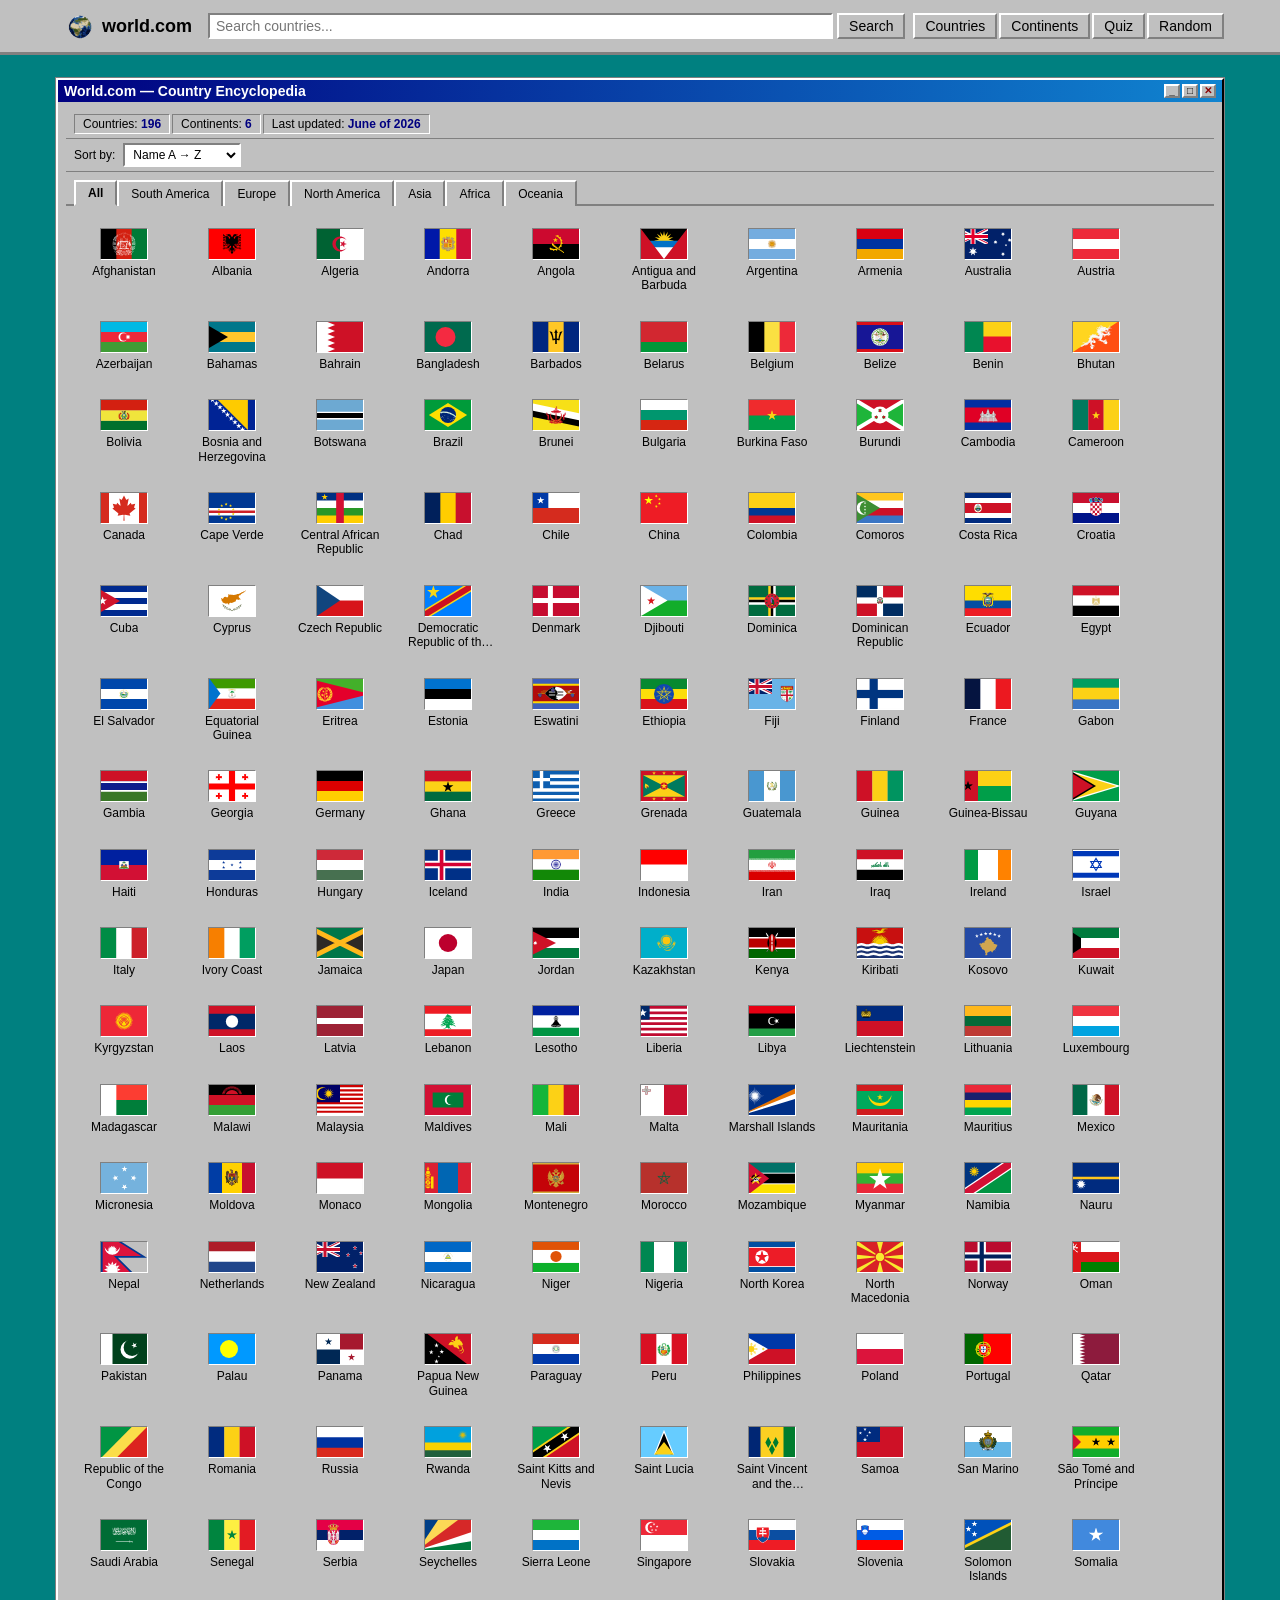
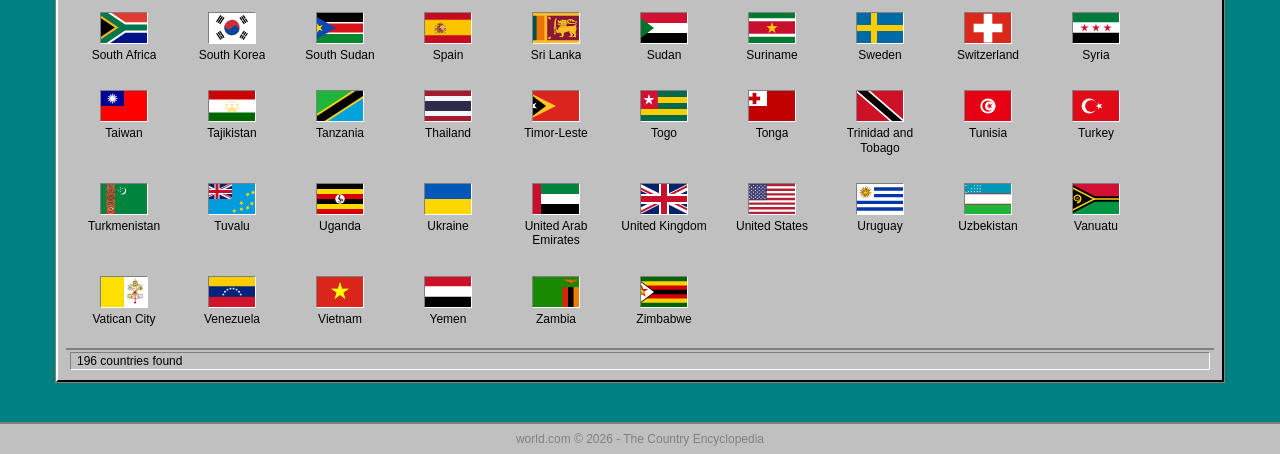
==== index.html @ 8a933eea "First commit" ====
<!DOCTYPE html>
<html lang="en">
<head>
    <meta charset ="UTF-8">
    <meta name="viewport" content="width=device-width, inital-scale=1.0">
    <title>World.com</title>
    <link rel="stylesheet" href="style.css">
</head>
<body>
    <nav class="navbar">
        <div class="navbar-inner">

            <!-- LOGO -->
            <a href="index.html" class="navbar-logo">
                <img src="images/logo.png" alt="world.com logo">
                world.com
            </a>

            <!-- BARRA DE PESQUISA -->
            <div class="navbar-search">
                <input type="text" id="searchInput" placeholder="Search countries...">
                <button onclick="search()">Search</button>
            </div>

            <!-- LINKS -->
            <nav class="navbar-links" id="navLinks">
                <a href="pages/countries.html">Countries</a>
                <a href="pages/continents.html">Continents</a>
                <a href="pages/quiz.html">Quiz</a>
                <a href="#" onclick="randomCountry()">Random</a>
            </nav> 

            <!-- HAMBURGER (só aparece em mobile) -->
            <button class="navbar-hamburger" id="hamburger">
                <span></span>
                <span></span>
                <span></span>
            </button>
        </div>
    </nav>

    <main class="container">
        <div class="window">

            <!-- BARRA DE TÍTULO -->
            <div class="window-titlebar">
                <div class="window-title">
                    <span>World.com — Country Encyclopedia</span>
                </div>
                <div class ="window-buttons">
                    <button class="window-btn">_</button>
                    <button class="window-btn">□</button>
                    <button class="window-btn">✕</button>
                </div>
            </div>

            <!-- CONTEÚDO DA JANELA -->
            <div class="window-content">

                <!-- STATS BAR -->
                <div class="stats-bar">
                    <span>Countries: <strong id="totalCountries">0</strong></span>
                    <span>Continents: <strong id="totalContinents">0</strong></span>
                    <span>Last updated: <strong>June of 2026</strong></span>
                </div>
                
                <!-- BARRA DE ORDENAÇÃO -->
                <div class="sort-bar">
                    <span>Sort by:</span>
                    <select id="sortSelect" onchange="changeSort()">
                        <option value="name-asc">Name A → Z</option>
                        <option value="name-desc">Name Z → A</option>
                        <option value="population-desc">Most populated</option>
                        <option value="population-asc">Least populated</option>
                        <option value="area-desc">Largest area</option>
                        <option value="area-asc">Smallest area</option>
                        <option value="idh-desc">Highest HDI</option>
                        <option value="idh-asc">Lowest HDI</option>
                    </select>
                </div>

                <!-- TABS -->
                <div class="tabs" id="tabs"></div> 

                <!-- GRELHA -->
                <div class="countries-grid" id="countriesGrid"></div>
                
                <!-- STATUS BAR -->
                <div class="statusbar">
                    <span class="statusbar-item" id="statusText">Loading...</span>                </div>
                </div>

            </div>
        </div>
    </main>
    <footer>
        <p>world.com &copy; 2026 - The Country Encyclopedia</p>
    </footer>
    <script src="script.js"></script>
    <script src="js/app.js"></script>
</body>
</html>
---- style.css ----
/* ------------------------------------------------------------
   VARIÁVEIS GLOBAIS
   Definimos aqui todas as cores e valores que se repetem
   no site. Mudar uma variável atualiza tudo automaticamente.
   ------------------------------------------------------------ */

:root {
    /* Cores principais do Windows 95 */
    --bg:           #c0c0c0;  /* cinzento base — fundo de tudo */
    --bg-dark:      #808080;  /* cinzento escuro — sombras */
    --bg-white:     #ffffff;  /* branco — fundos de inputs e listas */
    --bg-desktop:   #008080;  /* verde azulado — cor do "desktop" Win95 */

    /* Cores de texto */
    --text:         #000000;  /* preto — texto principal */
    --text-white:   #ffffff;  /* branco — texto em fundos escuros */
    --text-muted:   #808080;  /* cinzento — texto secundário */

    /* Barra de título (azul Win95) */
    --titlebar:     #000080;  /* azul escuro — barra de título das janelas */
    --titlebar-end: #1084d0;  /* azul claro — gradiente da barra de título */

    /* Bordas — o truque principal do efeito Win95
       raised = elemento parece saltar para fora
       inset  = elemento parece estar afundado */
    --border-light:  #ffffff;  /* branco — bordas de cima e esquerda (raised) */
    --border-dark:   #808080;  /* cinzento — bordas de baixo e direita (raised) */
    --border-darker: #000000;  /* preto — bordas externas mais marcadas */

    /* Tipografia — Arial é o mais próximo do MS Sans Serif original */
    --font: Arial, 'MS Sans Serif', sans-serif;

    /* Tamanhos de fonte */
    --text-sm:   12px;
    --text-base: 14px;  /* Win95 usava fontes pequenas */
    --text-md:   16px;
    --text-lg:   18px;
    --text-xl:   24px;
}


/* ------------------------------------------------------------
   RESET
   Os browsers adicionam margens e paddings por padrão.
   Aqui zeramos tudo para ter controlo total.
   ------------------------------------------------------------ */

*, *::before, *::after {
    /* box-sizing: border-box faz com que padding e border
       sejam incluídos na largura/altura do elemento.
       Sem isto os cálculos de layout ficam confusos */
    box-sizing: border-box;
    margin: 0;
    padding: 0;
}

/* Remove o sublinhado e cor padrão dos links */
a {
    text-decoration: none;
    color: inherit;
}

/* Remove os bullets das listas */
ul, ol {
    list-style: none;
}

/* Imagens nunca ultrapassam o container pai */
img {
    max-width: 100%;
    display: block;
}

/* Botões herdam a fonte do site (por padrão não herdam) */
button {
    font-family: var(--font);
    cursor: pointer;
}

/* Inputs herdam a fonte do site */
input {
    font-family: var(--font);
}

/* ------------------------------------------------------------
   BASE GLOBAL
   Estilos aplicados ao corpo inteiro da página
   ------------------------------------------------------------ */

html {
    /* scroll-behavior smooth faz o scroll animado
       quando se clica em âncoras (#secção) */
    scroll-behavior: smooth;
}

body {
    font-family: var(--font);
    font-size: var(--text-base);
    color: var(--text);

    /* O fundo do body é o verde do desktop Win95.
       As "janelas" (containers) é que são cinzentas */
    background-color: var(--bg-desktop);

    min-height: 100vh;
    display: flex;
    flex-direction: column;
}

main {
    flex: 1;
}


/* ------------------------------------------------------------
   CONTAINER
   Limita a largura máxima do conteúdo e centra na página.
   Usado em todas as secções para manter alinhamento.
   ------------------------------------------------------------ */

.container {
    width: 100%;
    max-width: 1200px;

    /* auto nas laterais centra o elemento horizontalmente */
    margin: 0 auto;
    padding: 0 16px;
}


/* ------------------------------------------------------------
   EFEITOS WIN95
   Classes reutilizáveis para o efeito de relevo.
   Aplicar .raised a qualquer elemento dá-lhe o aspeto
   de botão/painel Win95.
   ------------------------------------------------------------ */

/* Efeito raised — elemento parece saltar para fora da página
   Branco em cima e esquerda, cinzento em baixo e direita */
.raised {
    border-top:    2px solid var(--border-light);
    border-left:   2px solid var(--border-light);
    border-bottom: 2px solid var(--border-dark);
    border-right:  2px solid var(--border-dark);
}

/* Efeito inset — elemento parece estar afundado na página
   Invertemos as cores em relação ao raised */
.inset {
    border-top:    2px solid var(--border-dark);
    border-left:   2px solid var(--border-dark);
    border-bottom: 2px solid var(--border-light);
    border-right:  2px solid var(--border-light);
}

/* Versão mais marcada do raised — borda dupla
   O Win95 usava isto em janelas e painéis principais */
.raised-outer {
    border-top:    2px solid var(--border-light);
    border-left:   2px solid var(--border-light);
    border-bottom: 2px solid var(--border-darker);
    border-right:  2px solid var(--border-darker);
    outline: 1px solid var(--border-dark);
}


/* ------------------------------------------------------------
   NAVBAR
   A barra de navegação no topo da página.
   Fica fixa (sticky) para acompanhar o scroll.
   ------------------------------------------------------------ */

.navbar {
    background-color: var(--bg);
    padding: 4px 0;

    /* sticky faz a navbar acompanhar o scroll sem sair do fluxo */
    position: sticky;
    top: 0;

    /* z-index alto garante que fica por cima de tudo */
    z-index: 100;

    /* Borda inferior estilo Win95 */
    border-bottom: 2px solid var(--border-dark);
    outline: 1px solid var(--border-dark);
}

.navbar-inner {
    /* flexbox para alinhar logo, pesquisa e links na mesma linha */
    display: flex;
    align-items: center;
    gap: 8px;
    padding: 4px 16px;
    max-width: 1200px;
    margin: 0 auto;
}

/* Logo do site */
.navbar-logo {
    font-size: var(--text-lg);
    font-weight: bold;
    color: var(--text);
    white-space: nowrap;
    display: flex;
    align-items: center;
    gap: 6px;

    /* padding e bordas dão aspeto de botão Win95 */
    padding: 2px 8px;
}

.navbar-logo:hover {
    /* raised ao hover simula o botão a ser pressionado */
    border-top:    2px solid var(--border-light);
    border-left:   2px solid var(--border-light);
    border-bottom: 2px solid var(--border-dark);
    border-right:  2px solid var(--border-dark);
    /* compensamos o padding para não deslocar o layout */
    margin: -2px;
}

.navbar-logo img {
    width: 32px;
    height: 32px;
    object-fit: contain;
}

/* Barra de pesquisa na navbar */
.navbar-search {
    /* flex: 1 faz a barra ocupar todo o espaço disponível */
    flex: 1;
    display: flex;
    align-items: center;
    gap: 4px;
}

.navbar-search input {
    width: 100%;
    padding: 3px 6px;
    font-size: var(--text-base);
    background: var(--bg-white);
    color: var(--text);
    border: none;
    outline: none;

    /* inset nos inputs — parecem estar afundados */
    border-top:    2px solid var(--border-dark);
    border-left:   2px solid var(--border-dark);
    border-bottom: 2px solid var(--border-light);
    border-right:  2px solid var(--border-light);
}

.navbar-search button {
    padding: 3px 10px;
    background: var(--bg);
    color: var(--text);
    border: none;
    font-size: var(--text-base);

    /* raised nos botões */
    border-top:    2px solid var(--border-light);
    border-left:   2px solid var(--border-light);
    border-bottom: 2px solid var(--border-dark);
    border-right:  2px solid var(--border-dark);
}

.navbar-search button:active {
    /* quando se clica inverte o efeito — simula pressionar */
    border-top:    2px solid var(--border-dark);
    border-left:   2px solid var(--border-dark);
    border-bottom: 2px solid var(--border-light);
    border-right:  2px solid var(--border-light);
}

/* Links de navegação */
.navbar-links {
    display: flex;
    align-items: center;
    gap: 2px;
    white-space: nowrap;
}

.navbar-links a {
    padding: 3px 10px;
    font-size: var(--text-base);
    color: var(--text);
    background: var(--bg);

    /* raised nos links de navegação */
    border-top:    2px solid var(--border-light);
    border-left:   2px solid var(--border-light);
    border-bottom: 2px solid var(--border-dark);
    border-right:  2px solid var(--border-dark);
}

.navbar-links a:hover {
    background-color: var(--titlebar);
    color: var(--text-white);
}

.navbar-links a.active {
    background: var(--titlebar);
    color: var(--text-white);
    border-top:    2px solid var(--border-dark);
    border-left:   2px solid var(--border-dark);
    border-bottom: 2px solid var(--border-light);
    border-right:  2px solid var(--border-light);
}

/* Hamburguer — só aparece em mobile */
.navbar-hamburger {
    display: none;
    flex-direction: column;
    gap: 4px;
    padding: 4px;
    background: var(--bg);
    border: none;

    border-top:    2px solid var(--border-light);
    border-left:   2px solid var(--border-light);
    border-bottom: 2px solid var(--border-dark);
    border-right:  2px solid var(--border-dark);
}

.navbar-hamburger span {
    display: block;
    width: 20px;
    height: 2px;
    background: var(--text);
}


/* ------------------------------------------------------------
   JANELA WIN95
   O elemento principal do site — simula uma janela do Win95.
   Tem barra de título azul, área de conteúdo cinzenta.
   ------------------------------------------------------------ */

.window {
    background: var(--bg);
    margin: 24px auto;
    max-width: 1200px;

    /* raised-outer para a janela principal */
    border-top:    2px solid var(--border-light);
    border-left:   2px solid var(--border-light);
    border-bottom: 2px solid var(--border-darker);
    border-right:  2px solid var(--border-darker);
    outline: 1px solid var(--border-dark);
}

/* Barra de título da janela */
.window-titlebar {
    /* gradiente horizontal azul — característico do Win95/98 */
    background: linear-gradient(to right, var(--titlebar), var(--titlebar-end));
    color: var(--text-white);
    font-weight: bold;
    font-size: var(--text-base);
    padding: 3px 6px;

    /* flex para alinhar título e botões */
    display: flex;
    align-items: center;
    justify-content: space-between;
    gap: 4px;
    user-select: none; /* impede selecionar o texto ao clicar */
}

.window-title {
    display: flex;
    align-items: center;
    gap: 6px;
}

/* Ícone na barra de título */
.window-icon {
    width: 16px;
    height: 16px;
    object-fit: contain;
}

/* Botões da janela (minimizar, maximizar, fechar) */
.window-buttons {
    display: flex;
    gap: 2px;
}

.window-btn {
    width: 16px;
    height: 14px;
    background: var(--bg);
    color: var(--text);
    font-size: 10px;
    font-weight: bold;
    border: none;
    line-height: 1;
    padding: 0;
    display: flex;
    align-items: center;
    justify-content: center;

    border-top:    2px solid var(--border-light);
    border-left:   2px solid var(--border-light);
    border-bottom: 2px solid var(--border-dark);
    border-right:  2px solid var(--border-dark);
}

/* botão fechar fica vermelho */
.window-btn:last-child {
    color: darkred;
    font-weight: 900;
}

.window-btn:active {
    border-top:    2px solid var(--border-dark);
    border-left:   2px solid var(--border-dark);
    border-bottom: 2px solid var(--border-light);
    border-right:  2px solid var(--border-light);
}

/* Área de conteúdo da janela */
.window-content {
    padding: 8px;
}


/* ------------------------------------------------------------
   STATS
   Linha de estatísticas no topo da home.
   Ex: 9 países | 5 continentes
   ------------------------------------------------------------ */

.stats-bar {
    display: flex;
    gap: 2px;
    padding: 4px 8px;
    background: var(--bg);
    border-bottom: 1px solid var(--border-dark);
    font-size: var(--text-sm);
    flex-wrap: wrap;
}

.stats-bar span {
    padding: 2px 8px;

    /* inset nos items de stat */
    border-top:    1px solid var(--border-dark);
    border-left:   1px solid var(--border-dark);
    border-bottom: 1px solid var(--border-light);
    border-right:  1px solid var(--border-light);
}

.stats-bar strong {
    color: var(--titlebar);
}


/* ------------------------------------------------------------
   TABS DE CONTINENTE
   Filtro por continente acima da grelha.
   A tab ativa fica "ligada" à área de conteúdo abaixo.
   ------------------------------------------------------------ */

.tabs {
    display: flex;
    flex-wrap: wrap;
    gap: 0;
    padding: 8px 8px 0;
    border-bottom: 2px solid var(--border-dark);
}

.tab-btn {
    padding: 4px 12px;
    font-size: var(--text-sm);
    background: var(--bg);
    color: var(--text);
    border: none;
    cursor: pointer;
    position: relative;

    border-top:    2px solid var(--border-light);
    border-left:   2px solid var(--border-light);
    border-right:  2px solid var(--border-dark);

    /* sem borda em baixo para "fundir" com o conteúdo */
    border-bottom: none;

    /* margin-bottom negativa para cobrir a borda do container */
    margin-bottom: -2px;
}

.tab-btn:hover {
    background: var(--bg-white);
}

/* Tab ativa — fundo branco e sem borda inferior */
.tab-btn.active {
    background: var(--bg);
    font-weight: bold;
    border-bottom: 2px solid var(--bg); /* esconde a borda de baixo */
    z-index: 1; /* fica por cima da borda do container */
}


/* ------------------------------------------------------------
   GRELHA DE PAÍSES
   Layout em grelha estilo explorador de ficheiros Win95.
   Cada país é um ícone com bandeira e nome.
   ------------------------------------------------------------ */

/* barra de ordenação */
.sort-bar {
    display: flex;
    align-items: center;
    gap: 8px;
    padding: 4px 8px;
    font-size: var(--text-sm);
    border-bottom: 1px solid var(--border-dark);
}

.sort-bar select {
    font-family: var(--font);
    font-size: var(--text-sm);
    background: var(--bg-white);
    color: var(--text);
    padding: 2px 4px;
    border-top:    2px solid var(--border-dark);
    border-left:   2px solid var(--border-dark);
    border-bottom: 2px solid var(--border-light);
    border-right:  2px solid var(--border-light);
}

.countries-grid {
    display: flex;
    flex-wrap: wrap;
    gap: 8px;
    padding: 12px 8px;
}

/* Cada card de país */
.country-card {
    /* largura fixa para manter a grelha uniforme */
    width: 100px;
    display: flex;
    flex-direction: column;
    align-items: center;
    gap: 4px;
    padding: 8px 4px;
    cursor: pointer;
    text-align: center;
    border: 2px solid transparent; /* borda transparente para não deslocar ao hover */
    text-decoration: none;
    color: var(--text);
}

.country-card:hover {
    /* seleção azul ao hover — estilo Win95 */
    background: var(--titlebar);
    color: var(--text-white);

    border-top:    2px solid var(--border-light);
    border-left:   2px solid var(--border-light);
    border-bottom: 2px solid var(--border-dark);
    border-right:  2px solid var(--border-dark);
}

/* Bandeira dentro do card */
.country-card img {
    width: 48px;
    height: 32px;
    object-fit: cover;

    /* inset na bandeira — parece emoldurada */
    border-top:    1px solid var(--border-dark);
    border-left:   1px solid var(--border-dark);
    border-bottom: 1px solid var(--border-light);
    border-right:  1px solid var(--border-light);
}

/* Nome do país */
.country-card span {
    font-size: var(--text-sm);
    line-height: 1.2;
    /* limita a 2 linhas e corta com ... */
    display: -webkit-box ;
    -webkit-line-clamp: 2;
    -webkit-box-orient: vertical;
    overflow: hidden;
    word-break: break-word;
}


/* ------------------------------------------------------------
   BARRA DE STATUS
   A barra em baixo da janela — estilo Win95.
   Mostra informação contextual (ex: "9 países encontrados")
   ------------------------------------------------------------ */

.statusbar {
    display: flex;
    gap: 2px;
    padding: 2px 4px;
    border-top: 2px solid var(--border-dark);
    font-size: var(--text-sm);
}

.statusbar-item {
    padding: 1px 6px;
    flex: 1;

    border-top:    1px solid var(--border-dark);
    border-left:   1px solid var(--border-dark);
    border-bottom: 1px solid var(--border-light);
    border-right:  1px solid var(--border-light);
}


/* ------------------------------------------------------------
   FOOTER
   Rodapé simples no fundo da página.
   ------------------------------------------------------------ */

footer {
    background: var(--bg);
    text-align: center;
    padding: 8px;
    font-size: var(--text-sm);
    color: var(--text-muted);
    margin-top: 16px;
    border-top: 2px solid var(--border-dark);
}


/* ============================================================
   RESPONSIVIDADE
   Adaptações para ecrãs mais pequenos.
   ============================================================ */

/* Tablet */
@media (max-width: 768px) {
    /* Links da navbar escondem-se */
    .navbar-links {
        display: none;
        position: fixed;
        top: 40px;
        left: 0;
        right: 0;
        background: var(--bg);
        flex-direction: column;
        padding: 4px;
        border-bottom: 2px solid var(--border-dark);
        z-index: 99;
    }

    /* Quando o menu está aberto */
    .navbar-links.open {
        display: flex;
    }

    .navbar-links a {
        width: 100%;
        text-align: left;
    }

    /* Hamburguer aparece */
    .navbar-hamburger {
        display: flex;
    }

    /* Cards um pouco menores */
    .country-card {
        width: 85px;
    }
}

/* Mobile */
@media (max-width: 480px) {
    .window {
        margin: 8px;
    }

    .country-card {
        width: 75px;
    }

    /* Tabs fazem scroll horizontal em vez de quebrar linha */
    .tabs {
        overflow-x: auto;
        flex-wrap: nowrap;
        padding-bottom: 0;
    }
}

/* ============================================================
   COUNTRY PAGE — estilos da página de detalhe de cada país
   ============================================================ */


/* ------------------------------------------------------------
   CABEÇALHO DO PAÍS
   Bandeira grande + nome + tags no topo da página
   ------------------------------------------------------------ */

.country-header {
    /* flex coloca bandeira e info lado a lado */
    display: flex;
    align-items: flex-start;
    gap: 16px;
    padding: 12px;
    border-bottom: 2px solid var(--border-dark);
}

/* Bandeira grande no topo */
.country-flag-large {
    width: 180px;
    height: 120px;
    object-fit: cover;
    flex-shrink: 0; /* impede a bandeira de encolher */

    /* inset para parecer emoldurada */
    border-top:    2px solid var(--border-dark);
    border-left:   2px solid var(--border-dark);
    border-bottom: 2px solid var(--border-light);
    border-right:  2px solid var(--border-light);
}

.country-header-info {
    display: flex;
    flex-direction: column;
    gap: 6px;
}

/* Nome do país grande */
.country-name {
    font-size: var(--text-xl);
    font-weight: bold;
    color: var(--text);
}

/* Gentílico por baixo do nome */
.country-demonym {
    font-size: var(--text-sm);
    color: var(--text-muted);
}

/* Container das tags */
.country-tags {
    display: flex;
    flex-wrap: wrap;
    gap: 4px;
    margin-top: 4px;
}

/* Cada tag individual — estilo botão Win95 */
.tag {
    font-size: var(--text-sm);
    padding: 2px 8px;
    background: var(--bg);
    color: var(--text);

    border-top:    2px solid var(--border-light);
    border-left:   2px solid var(--border-light);
    border-bottom: 2px solid var(--border-dark);
    border-right:  2px solid var(--border-dark);
}

/* ------------------------------------------------------------
   LAYOUT DUAS COLUNAS
   Coluna esquerda mais larga, direita mais estreita
   ------------------------------------------------------------ */

.country-columns {
    display: flex;
    gap: 8px;
    padding: 8px;
    align-items: flex-start;
}

.country-col-left {
    /* flex: 3 ocupa 3 partes do espaço disponível */
    flex: 3;
    display: flex;
    flex-direction: column;
    gap: 8px;
    min-width: 0; /* evita overflow em ecrãs pequenos */
}

.country-col-right {
    /* flex: 2 ocupa 2 partes — coluna mais estreita */
    flex: 2;
    display: flex;
    flex-direction: column;
    gap: 8px;
    min-width: 0;
}


/* ------------------------------------------------------------
   SECÇÕES
   Cada bloco de conteúdo dentro das colunas
   tem a sua própria janelinha com barra de título
   ------------------------------------------------------------ */

.country-section {
    background: var(--bg);

    border-top:    2px solid var(--border-light);
    border-left:   2px solid var(--border-light);
    border-bottom: 2px solid var(--border-dark);
    border-right:  2px solid var(--border-dark);
}

/* a barra de título dentro de cada secção
   reutiliza o .window-titlebar que já existe no CSS */


/* ------------------------------------------------------------
   TABELA DE DADOS GERAIS
   ------------------------------------------------------------ */

.country-table {
    width: 100%;
    border-collapse: collapse;
    font-size: var(--text-sm);
}

.country-table tr {
    /* linha alternada para facilitar leitura */
    border-bottom: 1px solid var(--border-dark);
}

.country-table tr:last-child {
    border-bottom: none;
}

.country-table td {
    padding: 4px 8px;
    vertical-align: top;
}

/* primeira coluna — label */
.country-table td:first-child {
    font-weight: bold;
    width: 45%;
    color: var(--text);
    white-space: nowrap;

    /* fundo ligeiramente diferente para destacar o label */
    background: var(--bg-dark);
    color: var(--text-white);
}

/* segunda coluna — valor */
.country-table td:last-child {
    color: var(--text);
    background: var(--bg-white);
}


/* ------------------------------------------------------------
   LISTAS — Famous People, Cuisine, Cities, etc.
   ------------------------------------------------------------ */

.country-list {
    list-style: none;
    padding: 6px 8px;
    display: flex;
    flex-wrap: wrap;
    gap: 4px;
}

.country-list li {
    font-size: var(--text-sm);
    padding: 2px 8px;
    background: var(--bg-white);

    /* inset para parecer afundado */
    border-top:    1px solid var(--border-dark);
    border-left:   1px solid var(--border-dark);
    border-bottom: 1px solid var(--border-light);
    border-right:  1px solid var(--border-light);
}

/* versão mais pequena para subdivisões
   que têm muitos items */
.country-list-small li {
    font-size: 11px;
    padding: 1px 6px;
}


/* ------------------------------------------------------------
   FRONTEIRAS — links para países vizinhos com bandeira
   ------------------------------------------------------------ */

.country-borders {
    display: flex;
    flex-wrap: wrap;
    gap: 6px;
    padding: 8px;
}

/* cada link de fronteira tem bandeira + nome */
.border-link {
    display: flex;
    align-items: center;
    gap: 4px;
    padding: 3px 8px;
    font-size: var(--text-sm);
    background: var(--bg);
    color: var(--text);
    text-decoration: none;

    border-top:    2px solid var(--border-light);
    border-left:   2px solid var(--border-light);
    border-bottom: 2px solid var(--border-dark);
    border-right:  2px solid var(--border-dark);
}

.border-link:hover {
    background: var(--titlebar);
    color: var(--text-white);
}

/* bandeira pequena dentro do link de fronteira */
.border-link img {
    width: 24px;
    height: 16px;
    object-fit: cover;

    border-top:    1px solid var(--border-dark);
    border-left:   1px solid var(--border-dark);
    border-bottom: 1px solid var(--border-light);
    border-right:  1px solid var(--border-light);
}


/* ============================================================
   RESPONSIVIDADE — country page
   ============================================================ */

/* Tablet */
@media (max-width: 768px) {
    /* colunas passam a ser uma em cima da outra */
    .country-columns {
        flex-direction: column;
    }

    .country-flag-large {
        width: 120px;
        height: 80px;
    }

    .country-name {
        font-size: var(--text-lg);
    }
}

/* Mobile */
@media (max-width: 480px) {
    .country-header {
        flex-direction: column;
        align-items: center;
        text-align: center;
    }

    .country-tags {
        justify-content: center;
    }

    .country-flag-large {
        width: 160px;
        height: 107px;
    }
}

/* ------------------------------------------------------------
   TABELA DE PAÍSES — countries.html
   ------------------------------------------------------------ */

.countries-table {
    width: 100%;
    border-collapse: collapse;
    font-size: var(--text-sm);
    table-layout: fixed;
}

/* larguras fixas aplicadas às colunas */
.countries-table td:nth-child(1),
.countries-table th:nth-child(1) { width: 45px; }   /* flag */

.countries-table td:nth-child(2),
.countries-table th:nth-child(2) { width: 180px; }  /* country */

.countries-table td:nth-child(3),
.countries-table th:nth-child(3) { width: 160px; }  /* capital */

.countries-table td:nth-child(4),
.countries-table th:nth-child(4) { width: 120px; }  /* population */

.countries-table td:nth-child(5),
.countries-table th:nth-child(5) { width: 110px; }  /* area */

.countries-table td:nth-child(6),
.countries-table th:nth-child(6) { width: 60px; }   /* hdi */

.countries-table td:nth-child(7),
.countries-table th:nth-child(7) { width: 130px; }  /* continent */

.countries-table th {
    background: var(--titlebar);
    color: var(--text-white);
    padding: 4px 8px;
    text-align: left;
    cursor: pointer;
    user-select: none;
    white-space: nowrap;
    overflow: hidden;
}

.countries-table th:hover {
    background: var(--titlebar-end);
}

.countries-table td {
    padding: 3px 8px;
    border-bottom: 1px solid var(--border-dark);
    vertical-align: middle;
    overflow: hidden;         /* corta texto que ultrapasse a largura */
    white-space: nowrap;      /* impede quebra de linha */
    text-overflow: ellipsis;  /* mostra ... se o texto for demasiado longo */
}

.countries-table tr:hover {
    background: #000080;
    color: white;
    cursor: pointer;
}

.countries-table tr:hover td {
    color: white;
}

.countries-table img {
    width: 32px;
    height: 21px;
    object-fit: cover;
    display: block;
    border-top:    1px solid var(--border-dark);
    border-left:   1px solid var(--border-dark);
    border-bottom: 1px solid var(--border-light);
    border-right:  1px solid var(--border-light);
}

/* ------------------------------------------------------------
   PAGINAÇÃO
   ------------------------------------------------------------ */

.pagination {
    display: flex;
    gap: 2px;
    padding: 6px 8px;
    flex-wrap: wrap;
    border-top: 1px solid var(--border-dark);
}

.page-btn {
    padding: 2px 8px;
    font-family: var(--font);
    font-size: var(--text-sm);
    background: var(--bg);
    color: var(--text);
    border: none;
    cursor: pointer;

    border-top:    2px solid var(--border-light);
    border-left:   2px solid var(--border-light);
    border-bottom: 2px solid var(--border-dark);
    border-right:  2px solid var(--border-dark);
}

.page-btn:hover {
    background: var(--titlebar);
    color: var(--text-white);
}

.page-btn.active {
    background: var(--titlebar);
    color: var(--text-white);
    border-top:    2px solid var(--border-dark);
    border-left:   2px solid var(--border-dark);
    border-bottom: 2px solid var(--border-light);
    border-right:  2px solid var(--border-light);
}

.page-btn:disabled {
    opacity: 0.4;
    cursor: not-allowed;
}

/* ------------------------------------------------------------
   CONTINENTES
   ------------------------------------------------------------ */
   
.continents-grid {
    display: flex;
    flex-wrap: wrap;
    gap: 12px;
    padding: 12px;
}

.continent-card {
    flex: 1 1 320px;
    background: var(--bg);
    cursor: pointer;
    transition: none;
}

.continent-card:hover {
    background: var(--bg-white);
}

.continent-card-header {
    background: var(--titlebar);
    color: var(--text-white);
    padding: 4px 8px;
    display: flex;
    align-items: center;
    gap: 8px;
    font-weight: bold;
}

.continent-img {
    width: 48px;
    height: 32px;
    object-fit: contain;
    filter: brightness(0) invert(1); /* fica branco para contrastar com o fundo azul */
}

.continent-name {
    font-size: var(--text-md);
}

.continent-table {
    width: 100%;
    border-collapse: collapse;
    font-size: var(--text-sm);
}

.continent-table tr {
    border-bottom: 1px solid var(--border-dark);
}

.continent-table tr:last-child {
    border-bottom: none;
}

.continent-table td {
    padding: 3px 8px;
}

.continent-table td:first-child {
    color: var(--text-muted);
    width: 50%;
}

.continent-card-footer {
    padding: 4px 8px;
    font-size: var(--text-sm);
    color: var(--text-muted);
    border-top: 1px solid var(--border-dark);
    text-align: right;
}
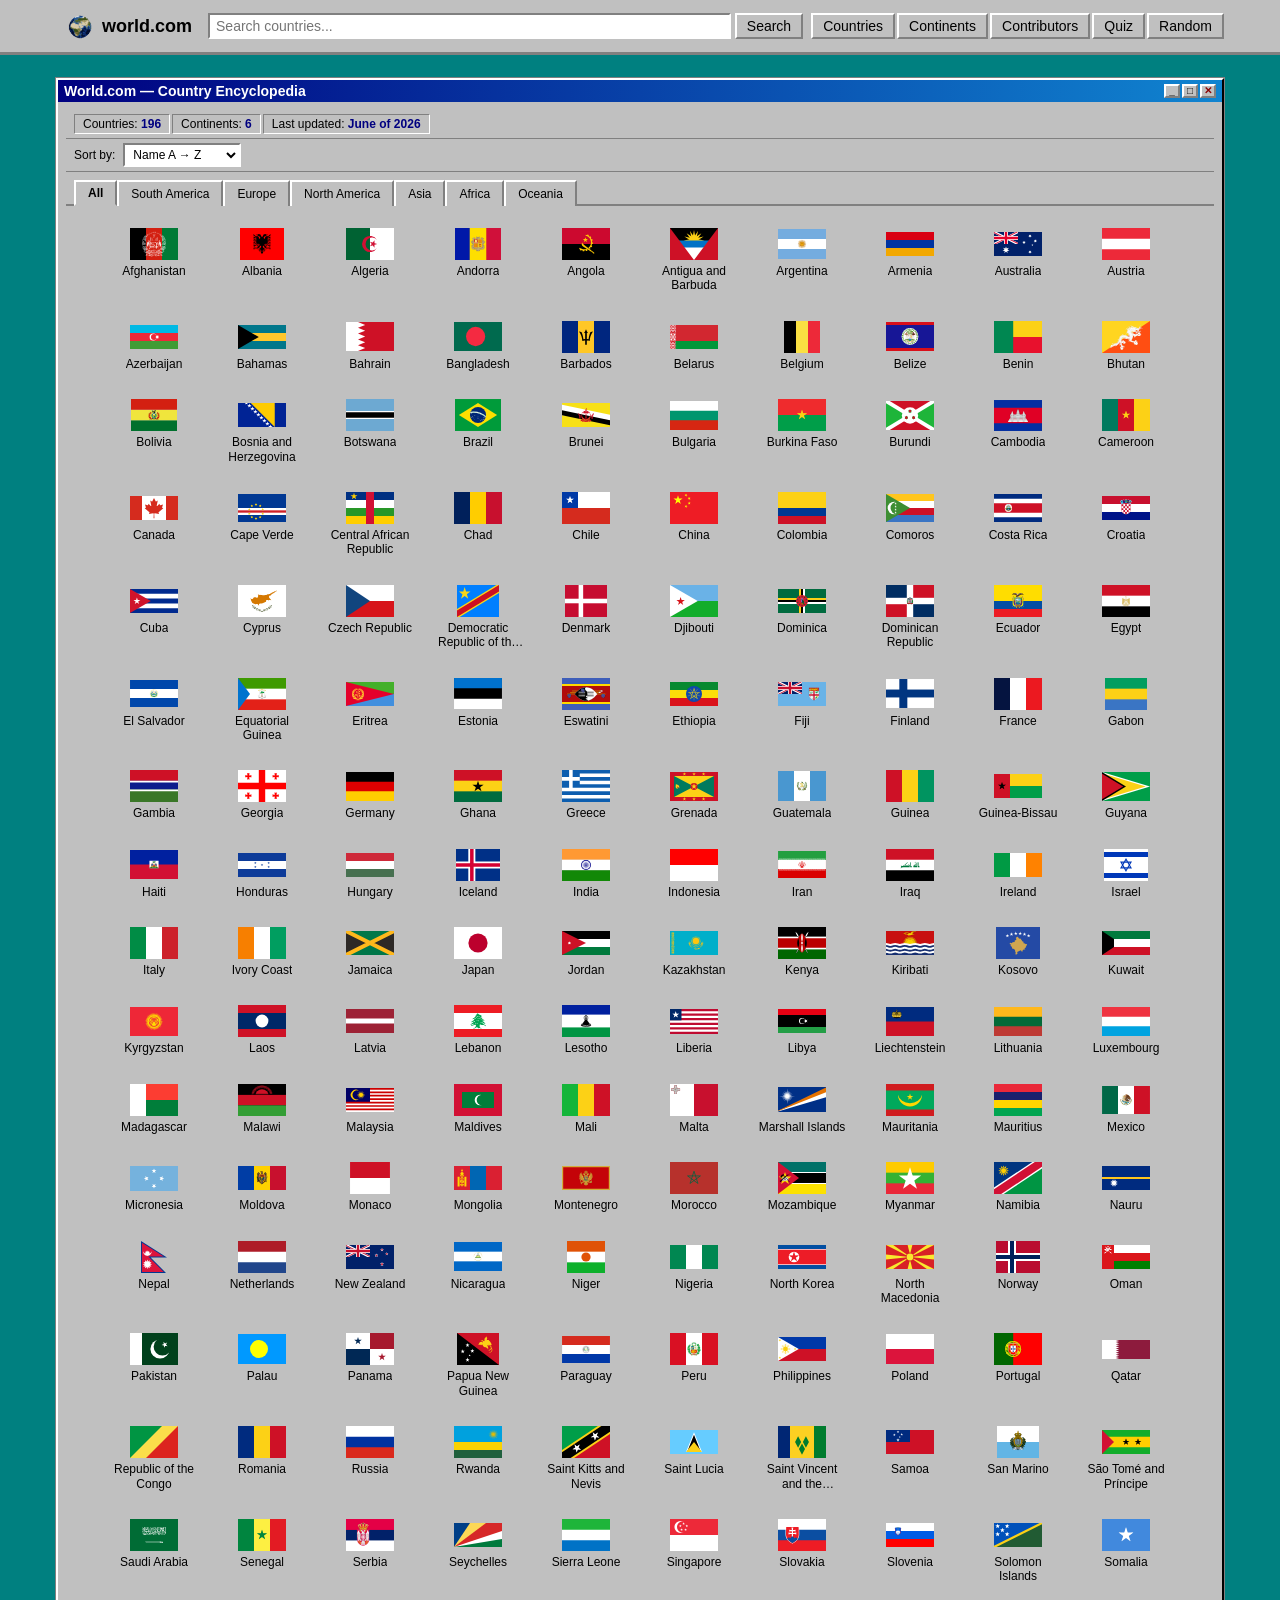
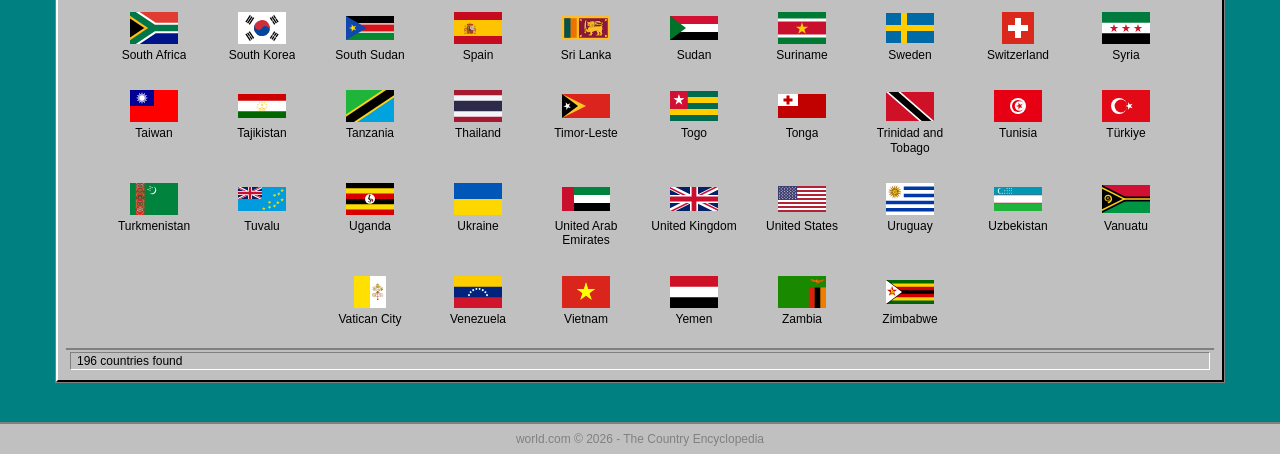
==== commit 8523ac6c: "Feat: Added contributors tab" ====
--- a/index.html
+++ b/index.html
@@ -26,6 +26,7 @@
             <nav class="navbar-links" id="navLinks">
                 <a href="pages/countries.html">Countries</a>
                 <a href="pages/continents.html">Continents</a>
+                <a href="pages/contributors.html">Contributors</a>
                 <a href="pages/quiz.html">Quiz</a>
                 <a href="#" onclick="randomCountry()">Random</a>
             </nav> 
--- a/style.css
+++ b/style.css
@@ -341,6 +341,9 @@
     background: var(--bg);
     margin: 24px auto;
     max-width: 1200px;
+
+    /* FIX: impede que o conteúdo ultrapasse os cantos da janela */
+    overflow: hidden;
 
     /* raised-outer para a janela principal */
     border-top:    2px solid var(--border-light);
@@ -422,6 +425,12 @@
 /* Área de conteúdo da janela */
 .window-content {
     padding: 8px;
+
+    /* FIX RESPONSIVIDADE: permite scroll horizontal quando o
+       conteúdo (ex: tabela) é mais largo que o ecrã, em vez de
+       esticar a página toda */
+    overflow-x: auto;
+    -webkit-overflow-scrolling: touch; /* scroll suave no iOS */
 }
 
 
@@ -536,6 +545,7 @@
     flex-wrap: wrap;
     gap: 8px;
     padding: 12px 8px;
+    justify-content: center;
 }
 
 /* Cada card de país */
@@ -555,7 +565,6 @@
 }
 
 .country-card:hover {
-    /* seleção azul ao hover — estilo Win95 */
     background: var(--titlebar);
     color: var(--text-white);
 
@@ -563,19 +572,68 @@
     border-left:   2px solid var(--border-light);
     border-bottom: 2px solid var(--border-dark);
     border-right:  2px solid var(--border-dark);
+}
+
+.country-card:hover img {
+    background-color: var(--titlebar);
 }
 
 /* Bandeira dentro do card */
 .country-card img {
     width: 48px;
     height: 32px;
-    object-fit: cover;
-
-    /* inset na bandeira — parece emoldurada */
-    border-top:    1px solid var(--border-dark);
-    border-left:   1px solid var(--border-dark);
-    border-bottom: 1px solid var(--border-light);
-    border-right:  1px solid var(--border-light);
+    object-fit: contain;
+    background-color: var(--bg);
+    border: none;
+}
+
+.countries-table img {
+    width: 32px;
+    height: 21px;
+    object-fit: contain;
+    background-color: var(--bg);
+    border: none;
+    display: block;
+}
+
+.border-link img {
+    width: 24px;
+    height: 16px;
+    object-fit: contain;
+    background-color: var(--bg);
+    border: none;
+}
+
+.border-link:hover {
+    background: var(--titlebar);
+    color: var(--text-white);
+}
+
+.border-link:hover img {
+    background-color: var(--titlebar);
+}
+
+.country-card:hover {
+    background: var(--titlebar);
+    color: var(--text-white);
+
+    border-top:    2px solid var(--border-light);
+    border-left:   2px solid var(--border-light);
+    border-bottom: 2px solid var(--border-dark);
+    border-right:  2px solid var(--border-dark);
+}
+
+.country-card:hover img {
+    background-color: var(--titlebar);
+}
+
+.country-flag-large {
+    width: 180px;
+    height: 120px;
+    object-fit: contain;
+    flex-shrink: 0;
+    background-color: var(--bg);
+    border: none;
 }
 
 /* Nome do país */
@@ -639,6 +697,13 @@
 
 /* Tablet */
 @media (max-width: 768px) {
+    /* FIX: margem reduzida da janela já no tablet
+       (antes só existia a 480px, deixando a janela colada
+        aos bordos entre 481px e 768px) */
+    .window {
+        margin: 12px 8px;
+    }
+
     /* Links da navbar escondem-se */
     .navbar-links {
         display: none;
@@ -692,6 +757,19 @@
     }
 }
 
+/* Mobile pequeno — navbar deixava de caber abaixo de ~380px */
+@media (max-width: 380px) {
+    /* esconde o texto do logo, mantém só o ícone */
+    .navbar-logo span {
+        display: none;
+    }
+
+    /* impede que o input force a navbar a transbordar */
+    .navbar-search {
+        min-width: 0;
+    }
+}
+
 /* ============================================================
    COUNTRY PAGE — estilos da página de detalhe de cada país
    ============================================================ */
@@ -715,14 +793,10 @@
 .country-flag-large {
     width: 180px;
     height: 120px;
-    object-fit: cover;
-    flex-shrink: 0; /* impede a bandeira de encolher */
-
-    /* inset para parecer emoldurada */
-    border-top:    2px solid var(--border-dark);
-    border-left:   2px solid var(--border-dark);
-    border-bottom: 2px solid var(--border-light);
-    border-right:  2px solid var(--border-light);
+    object-fit: contain;
+    flex-shrink: 0;
+    background-color: var(--bg);
+    border: none;
 }
 
 .country-header-info {
@@ -927,14 +1001,10 @@
 .border-link img {
     width: 24px;
     height: 16px;
-    object-fit: cover;
-
-    border-top:    1px solid var(--border-dark);
-    border-left:   1px solid var(--border-dark);
-    border-bottom: 1px solid var(--border-light);
-    border-right:  1px solid var(--border-light);
-}
-
+    object-fit: contain;
+    background-color: var(--bg);
+    border: none;
+}
 
 /* ============================================================
    RESPONSIVIDADE — country page
@@ -942,7 +1012,6 @@
 
 /* Tablet */
 @media (max-width: 768px) {
-    /* colunas passam a ser uma em cima da outra */
     .country-columns {
         flex-direction: column;
     }
@@ -975,6 +1044,39 @@
     }
 }
 
+/* Mobile — tabela de países */
+@media (max-width: 640px) {
+    .countries-table th:nth-child(4),
+    .countries-table td:nth-child(4),
+    .countries-table th:nth-child(5),
+    .countries-table td:nth-child(5),
+    .countries-table th:nth-child(6),
+    .countries-table td:nth-child(6),
+    .countries-table th:nth-child(7),
+    .countries-table td:nth-child(7) {
+        display: none;
+    }
+
+    .countries-table th:nth-child(2),
+    .countries-table td:nth-child(2) { width: 55%; }
+
+    .countries-table th:nth-child(3),
+    .countries-table td:nth-child(3) { width: auto; }
+
+    /* corta texto longo com ...
+       (removido o max-width: 0 que conflituava com width em
+       table-layout: fixed e fazia as colunas colapsar) */
+    .countries-table td:nth-child(2),
+    .countries-table td:nth-child(3) {
+        overflow: hidden;
+        white-space: nowrap;
+        text-overflow: ellipsis;
+    }
+
+    .countries-table th:nth-child(1),
+    .countries-table td:nth-child(1) { width: 36px; }
+}
+
 /* ------------------------------------------------------------
    TABELA DE PAÍSES — countries.html
    ------------------------------------------------------------ */
@@ -1007,6 +1109,10 @@
 
 .countries-table td:nth-child(7),
 .countries-table th:nth-child(7) { width: 130px; }  /* continent */
+
+.countries-table thead {
+    border-bottom: 2px solid var(--border-darker);
+}
 
 .countries-table th {
     background: var(--titlebar);
@@ -1038,6 +1144,10 @@
     cursor: pointer;
 }
 
+.countries-table tr:hover img {
+    background-color: var(--titlebar) !important;
+}
+
 .countries-table tr:hover td {
     color: white;
 }
@@ -1045,12 +1155,10 @@
 .countries-table img {
     width: 32px;
     height: 21px;
-    object-fit: cover;
+    object-fit: contain;
+    background-color: var(--bg);
+    border: none;
     display: block;
-    border-top:    1px solid var(--border-dark);
-    border-left:   1px solid var(--border-dark);
-    border-bottom: 1px solid var(--border-light);
-    border-right:  1px solid var(--border-light);
 }
 
 /* ------------------------------------------------------------
@@ -1102,7 +1210,7 @@
 /* ------------------------------------------------------------
    CONTINENTES
    ------------------------------------------------------------ */
-   
+
 .continents-grid {
     display: flex;
     flex-wrap: wrap;
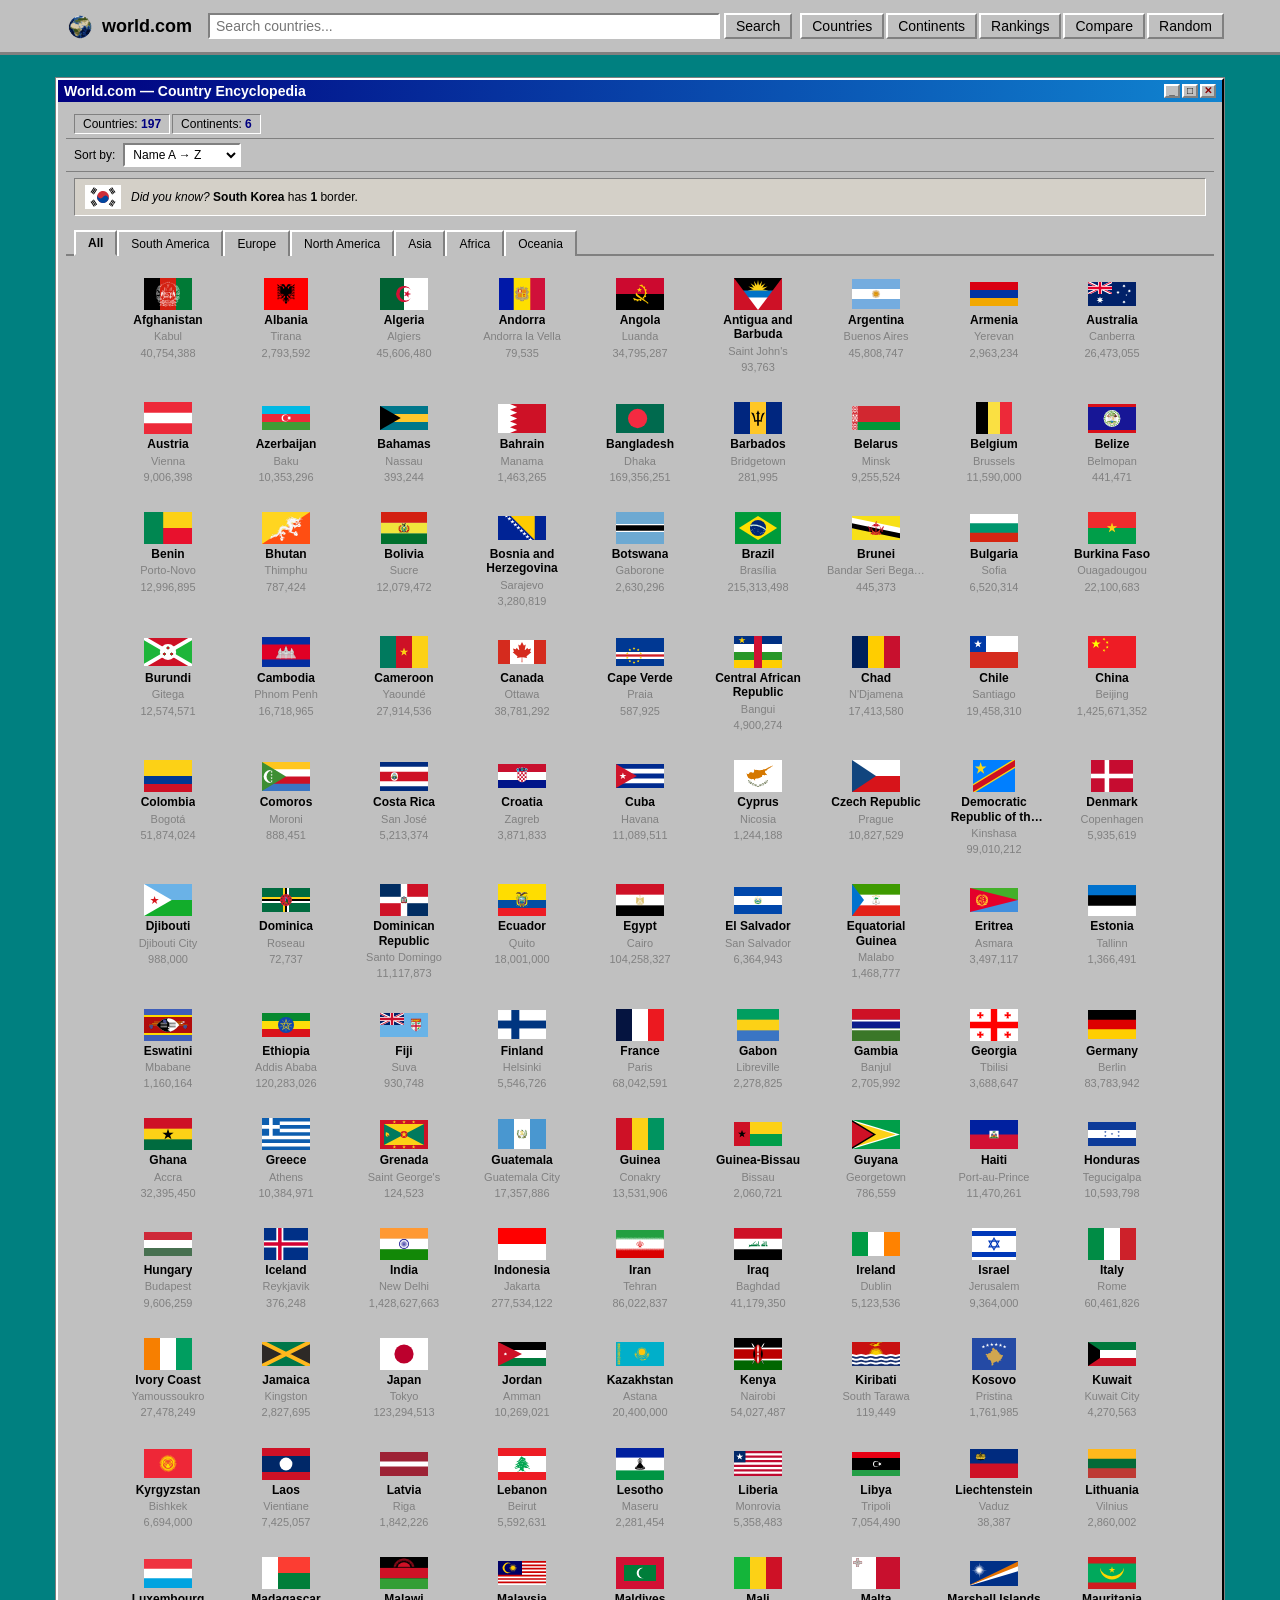
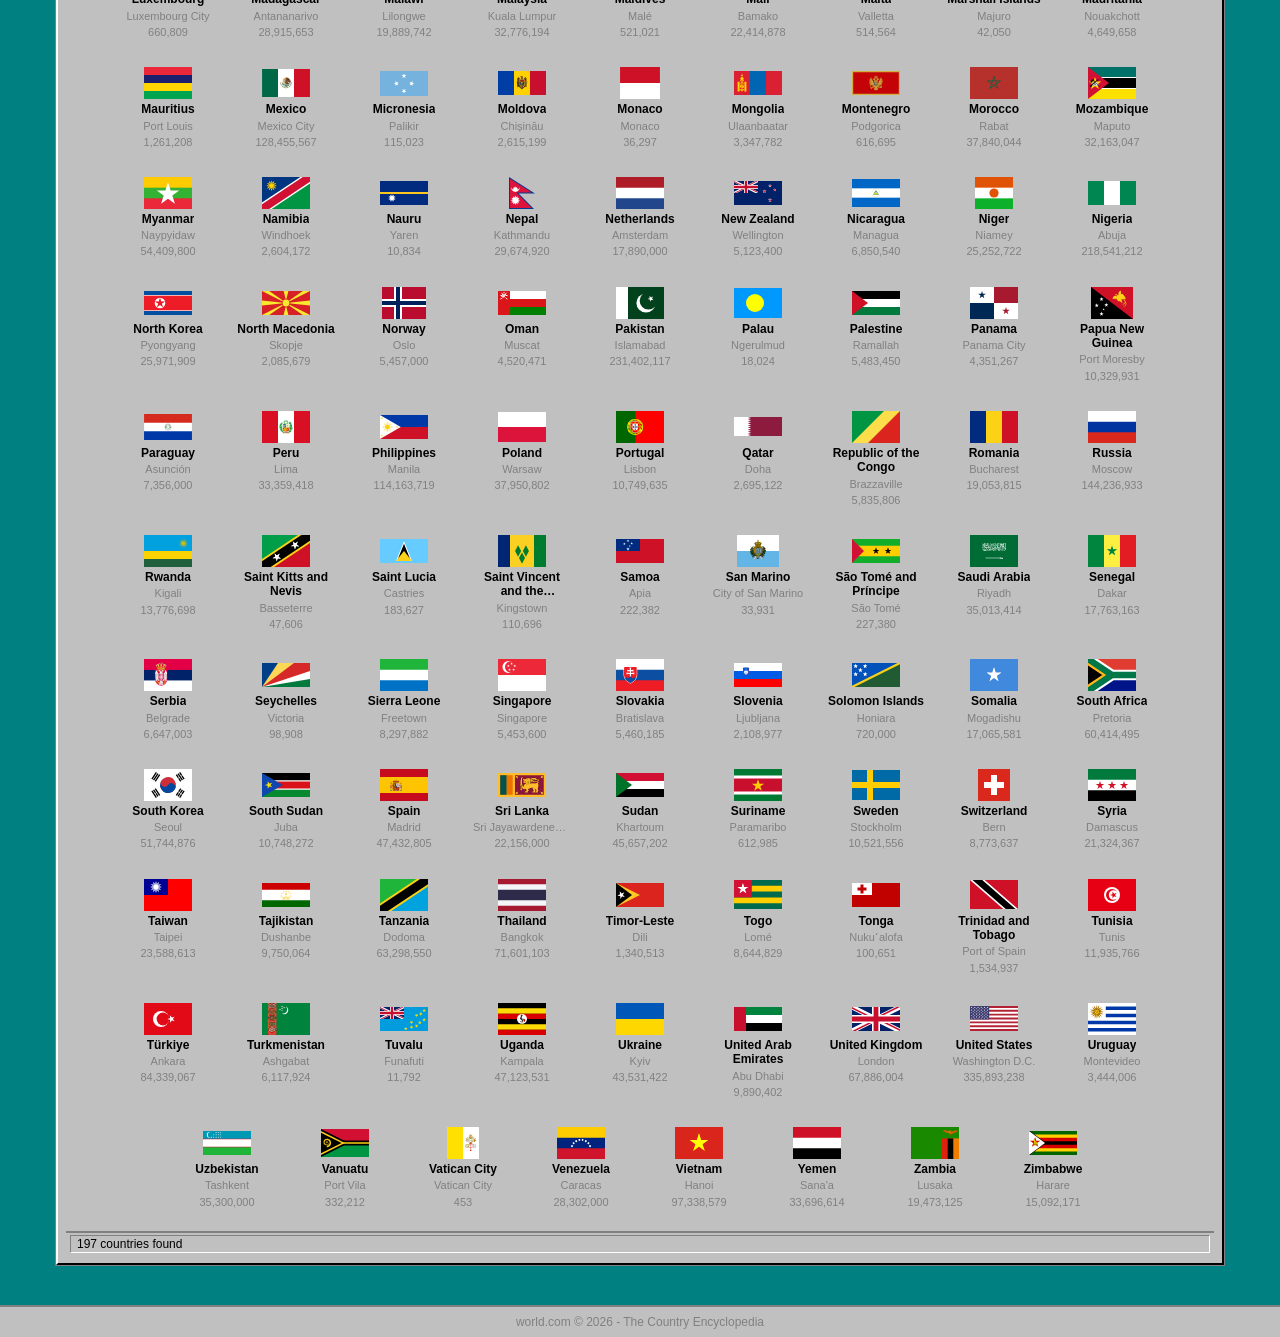
==== commit 93d9c639: "Feat: Site reformulation" ====
--- a/index.html
+++ b/index.html
@@ -1,37 +1,54 @@
 <!DOCTYPE html>
+<!-- Declara que é um documento HTML5 -->
 <html lang="en">
 <head>
+    <!-- charset: define que o ficheiro usa UTF-8 (suporta acentos, emojis, etc.) -->
     <meta charset ="UTF-8">
-    <meta name="viewport" content="width=device-width, inital-scale=1.0">
+    <!-- viewport: faz o site se adaptar ao tamanho do ecrã do dispositivo -->
+    <meta name="viewport" content="width=device-width, initial-scale=1.0">
     <title>World.com</title>
+    <!-- carrega o CSS do projeto com caminho relativo -->
     <link rel="stylesheet" href="style.css">
 </head>
 <body>
+
+    <!-- ================================================
+         NAVBAR — barra de navegação fixa no topo
+         Usa Flexbox (ver .navbar-inner no CSS) pra
+         alinhar logo, pesquisa e links numa linha.
+         ================================================ -->
     <nav class="navbar">
-        <div class="navbar-inner">
+        <div class="navbar-inner"> <!-- container flex da navbar -->
 
-            <!-- LOGO -->
+            <!-- LOGO — <a> com <img> dentro: tag de imagem dentro de hiperligação -->
             <a href="index.html" class="navbar-logo">
-                <img src="images/logo.png" alt="world.com logo">
+                <img src="images/logo.png" alt="world.com logo"> <!-- <img> com caminho relativo -->
                 world.com
             </a>
 
-            <!-- BARRA DE PESQUISA -->
+            <!-- BARRA DE PESQUISA — input + botão lado a lado (flex) -->
             <div class="navbar-search">
+                <!-- input de texto onde o utilizador escreve o país a procurar -->
                 <input type="text" id="searchInput" placeholder="Search countries...">
+                <!-- botão chama a função search() ao clicar -->
                 <button onclick="search()">Search</button>
             </div>
 
-            <!-- LINKS -->
+            <!-- LINKS DE NAVEGAÇÃO
+                 <nav> dentro de <nav> é válido — este é o menu de páginas.
+                 Em mobile estes links ficam escondidos e aparecem ao clicar
+                 no botão hamburger. -->
             <nav class="navbar-links" id="navLinks">
+                <!-- <a> — tags de hiperligação com caminhos relativos -->
                 <a href="pages/countries.html">Countries</a>
                 <a href="pages/continents.html">Continents</a>
-                <a href="pages/contributors.html">Contributors</a>
-                <a href="pages/quiz.html">Quiz</a>
+                <a href="pages/stats.html">Rankings</a>
+                <a href="pages/compare.html">Compare</a>
                 <a href="#" onclick="randomCountry()">Random</a>
-            </nav> 
+            </nav>
 
-            <!-- HAMBURGER (só aparece em mobile) -->
+            <!-- BOTÃO HAMBURGER — só aparece em mobile (display:none no desktop).
+                 As três <span> representam as três linhas do ícone ☰ -->
             <button class="navbar-hamburger" id="hamburger">
                 <span></span>
                 <span></span>
@@ -40,14 +57,22 @@
         </div>
     </nav>
 
+    <!-- ================================================
+         CONTEÚDO PRINCIPAL
+         <main> é a área principal da página.
+         .container limita a largura e centra com margin:auto.
+         ================================================ -->
     <main class="container">
+
+        <!-- JANELA WIN95 — simula uma janela do Windows 95 -->
         <div class="window">
 
-            <!-- BARRA DE TÍTULO -->
+            <!-- BARRA DE TÍTULO DA JANELA — azul com nome e botões -->
             <div class="window-titlebar">
                 <div class="window-title">
                     <span>World.com — Country Encyclopedia</span>
                 </div>
+                <!-- botões decorativos da janela (minimizar, maximizar, fechar) -->
                 <div class ="window-buttons">
                     <button class="window-btn">_</button>
                     <button class="window-btn">□</button>
@@ -58,14 +83,15 @@
             <!-- CONTEÚDO DA JANELA -->
             <div class="window-content">
 
-                <!-- STATS BAR -->
+                <!-- STATS BAR — mostra contadores de países e continentes.
+                     Os valores são preenchidos pelo JS (buildStats() em app.js) -->
                 <div class="stats-bar">
                     <span>Countries: <strong id="totalCountries">0</strong></span>
                     <span>Continents: <strong id="totalContinents">0</strong></span>
-                    <span>Last updated: <strong>June of 2026</strong></span>
                 </div>
-                
-                <!-- BARRA DE ORDENAÇÃO -->
+
+                <!-- BARRA DE ORDENAÇÃO — <select> para escolher a ordem de exibição.
+                     onchange chama changeSort() em app.js cada vez que muda -->
                 <div class="sort-bar">
                     <span>Sort by:</span>
                     <select id="sortSelect" onchange="changeSort()">
@@ -80,24 +106,37 @@
                     </select>
                 </div>
 
-                <!-- TABS -->
-                <div class="tabs" id="tabs"></div> 
+                <!-- CAIXA "DID YOU KNOW?" — preenchida pelo JS com um país aleatório -->
+                <div class="did-you-know" id="didYouKnow"></div>
 
-                <!-- GRELHA -->
+                <!-- TABS DE CONTINENTE — container vazio preenchido pelo JS.
+                     buildTabs() em app.js cria os botões aqui -->
+                <div class="tabs" id="tabs"></div>
+
+                <!-- GRELHA DE PAÍSES — container vazio preenchido pelo JS.
+                     buildGrid() em app.js cria os cards aqui.
+                     Usa Flexbox (display:flex + flex-wrap) no CSS. -->
                 <div class="countries-grid" id="countriesGrid"></div>
-                
-                <!-- STATUS BAR -->
+
+                <!-- STATUS BAR — texto atualizado pelo JS com contagem de países -->
                 <div class="statusbar">
-                    <span class="statusbar-item" id="statusText">Loading...</span>                </div>
+                    <span class="statusbar-item" id="statusText">Loading...</span>
                 </div>
 
             </div>
         </div>
     </main>
+
+    <!-- RODAPÉ — informação simples no fundo da página -->
     <footer>
         <p>world.com &copy; 2026 - The Country Encyclopedia</p>
     </footer>
-    <script src="script.js"></script>
-    <script src="js/app.js"></script>
+
+    <!-- SCRIPTS — carregados no fim do body pra o HTML já estar pronto.
+         script.js TEM de vir primeiro: contém o array countries[]
+         que app.js usa imediatamente. -->
+    <script src="script.js"></script>   <!-- dados: array countries[] -->
+    <script src="js/app.js"></script>   <!-- lógica da home -->
+
 </body>
-</html>+</html>
--- a/style.css
+++ b/style.css
@@ -1,95 +1,120 @@
+/* ============================================================
+   style.css — folha de estilos do world.com
+   Tema: Windows 95 (bordas em relevo, cores cinzas e azul escuro)
+
+   ÍNDICE:
+   1. Variáveis globais (:root)
+   2. Reset
+   3. Base global (body, main)
+   4. Container
+   5. Efeitos Win95 (.raised, .inset)
+   6. Navbar
+   7. Janela Win95 (.window)
+   8. Stats bar
+   9. Tabs de continente
+   10. Grelha de países
+   11. Status bar
+   12. Footer
+   13. Responsividade (media queries)
+   14. Página de país (country page)
+   15. Tabela de países (countries.html)
+   16. Paginação
+   ============================================================ */
+
+
 /* ------------------------------------------------------------
-   VARIÁVEIS GLOBAIS
-   Definimos aqui todas as cores e valores que se repetem
-   no site. Mudar uma variável atualiza tudo automaticamente.
+   1. VARIÁVEIS GLOBAIS (:root)
+   Guardamos aqui as cores e fontes que se repetem.
+   Mudar uma variável atualiza tudo de uma vez.
    ------------------------------------------------------------ */
 
 :root {
-    /* Cores principais do Windows 95 */
-    --bg:           #c0c0c0;  /* cinzento base — fundo de tudo */
-    --bg-dark:      #808080;  /* cinzento escuro — sombras */
-    --bg-white:     #ffffff;  /* branco — fundos de inputs e listas */
-    --bg-desktop:   #008080;  /* verde azulado — cor do "desktop" Win95 */
-
-    /* Cores de texto */
+    /* --- Cores principais do Windows 95 --- */
+    --bg:           #c0c0c0;  /* cinzento base — fundo de painéis e botões */
+    --bg-dark:      #808080;  /* cinzento escuro — fundo de labels em tabelas */
+    --bg-white:     #ffffff;  /* branco — fundo de inputs e células de dados */
+    --bg-desktop:   #008080;  /* verde azulado — cor de fundo do "desktop" Win95 */
+
+    /* --- Cores de texto --- */
     --text:         #000000;  /* preto — texto principal */
     --text-white:   #ffffff;  /* branco — texto em fundos escuros */
-    --text-muted:   #808080;  /* cinzento — texto secundário */
-
-    /* Barra de título (azul Win95) */
-    --titlebar:     #000080;  /* azul escuro — barra de título das janelas */
-    --titlebar-end: #1084d0;  /* azul claro — gradiente da barra de título */
-
-    /* Bordas — o truque principal do efeito Win95
-       raised = elemento parece saltar para fora
-       inset  = elemento parece estar afundado */
+    --text-muted:   #808080;  /* cinzento — texto secundário / placeholder */
+
+    /* --- Barra de título das janelas --- */
+    --titlebar:     #000080;  /* azul escuro — cor principal da titlebar */
+    --titlebar-end: #1084d0;  /* azul claro — fim do gradiente da titlebar */
+
+    /* --- Bordas Win95 (truque do efeito 3D)
+       O efeito "raised" (saltar) usa branco em cima/esquerda e cinzento em baixo/direita.
+       O efeito "inset" (afundado) inverte as cores. --- */
     --border-light:  #ffffff;  /* branco — bordas de cima e esquerda (raised) */
     --border-dark:   #808080;  /* cinzento — bordas de baixo e direita (raised) */
-    --border-darker: #000000;  /* preto — bordas externas mais marcadas */
-
-    /* Tipografia — Arial é o mais próximo do MS Sans Serif original */
-    --font: Arial, 'MS Sans Serif', sans-serif;
-
-    /* Tamanhos de fonte */
-    --text-sm:   12px;
-    --text-base: 14px;  /* Win95 usava fontes pequenas */
-    --text-md:   16px;
-    --text-lg:   18px;
-    --text-xl:   24px;
+    --border-darker: #000000;  /* preto — borda mais marcada (janela principal) */
+
+    /* --- Tipografia --- */
+    --font: Arial, 'MS Sans Serif', sans-serif; /* Arial é o mais próximo da fonte Win95 */
+
+    /* --- Tamanhos de fonte --- */
+    --text-sm:   12px;  /* texto pequeno (labels, status bar) */
+    --text-base: 14px;  /* texto normal — Win95 usava fontes pequenas */
+    --text-md:   16px;  /* texto médio */
+    --text-lg:   18px;  /* texto grande */
+    --text-xl:   24px;  /* título do país */
 }
 
 
 /* ------------------------------------------------------------
-   RESET
-   Os browsers adicionam margens e paddings por padrão.
-   Aqui zeramos tudo para ter controlo total.
+   2. RESET
+   Os browsers adicionam margin e padding por padrão.
+   Zeramos tudo aqui pra ter controlo total.
+   BOX MODEL: box-sizing: border-box faz com que padding e border
+   sejam incluídos na largura/altura total — sem surpresas.
    ------------------------------------------------------------ */
 
 *, *::before, *::after {
-    /* box-sizing: border-box faz com que padding e border
-       sejam incluídos na largura/altura do elemento.
-       Sem isto os cálculos de layout ficam confusos */
-    box-sizing: border-box;
-    margin: 0;
-    padding: 0;
-}
-
-/* Remove o sublinhado e cor padrão dos links */
+    box-sizing: border-box; /* BOX MODEL: inclui padding e border na largura total */
+    margin: 0;              /* BOX MODEL: remove margens padrão do browser */
+    padding: 0;             /* BOX MODEL: remove paddings padrão do browser */
+}
+
+/* remove sublinhado e cor padrão dos links */
 a {
     text-decoration: none;
     color: inherit;
 }
 
-/* Remove os bullets das listas */
+/* remove os bullets das listas <ul> e <ol> */
 ul, ol {
     list-style: none;
 }
 
-/* Imagens nunca ultrapassam o container pai */
+/* imagens nunca ultrapassam o container pai */
 img {
     max-width: 100%;
     display: block;
 }
 
-/* Botões herdam a fonte do site (por padrão não herdam) */
+/* botões herdam a fonte do site (por padrão não herdam) */
 button {
     font-family: var(--font);
     cursor: pointer;
 }
 
-/* Inputs herdam a fonte do site */
+/* inputs herdam a fonte do site */
 input {
     font-family: var(--font);
 }
 
+
 /* ------------------------------------------------------------
-   BASE GLOBAL
-   Estilos aplicados ao corpo inteiro da página
+   3. BASE GLOBAL
+   Estilos aplicados ao <html> e ao <body>.
+   FLEXBOX: o body usa display:flex em coluna pra que o footer
+   fique sempre no fundo da página (com flex:1 no main).
    ------------------------------------------------------------ */
 
 html {
-    /* scroll-behavior smooth faz o scroll animado
-       quando se clica em âncoras (#secção) */
+    /* scroll suave ao clicar em links com âncora (#secção) */
     scroll-behavior: smooth;
 }
 
@@ -97,55 +122,51 @@
     font-family: var(--font);
     font-size: var(--text-base);
     color: var(--text);
-
-    /* O fundo do body é o verde do desktop Win95.
-       As "janelas" (containers) é que são cinzentas */
-    background-color: var(--bg-desktop);
-
-    min-height: 100vh;
+    background-color: var(--bg-desktop); /* fundo verde do "desktop" Win95 */
+
+    min-height: 100vh; /* garante que o body ocupa pelo menos a altura total do ecrã */
+
+    /* FLEXBOX: coloca navbar, main e footer em coluna vertical */
     display: flex;
     flex-direction: column;
 }
 
 main {
-    flex: 1;
+    flex: 1; /* FLEXBOX: main ocupa todo o espaço restante entre navbar e footer */
 }
 
 
 /* ------------------------------------------------------------
-   CONTAINER
+   4. CONTAINER
    Limita a largura máxima do conteúdo e centra na página.
-   Usado em todas as secções para manter alinhamento.
+   BOX MODEL: margin: 0 auto centra horizontalmente.
+              padding: 0 16px dá respiro nas laterais.
    ------------------------------------------------------------ */
 
 .container {
     width: 100%;
     max-width: 1200px;
-
-    /* auto nas laterais centra o elemento horizontalmente */
-    margin: 0 auto;
-    padding: 0 16px;
+    margin: 0 auto;     /* BOX MODEL: centra o container horizontalmente */
+    padding: 0 16px;    /* BOX MODEL: espaço interno nas laterais */
 }
 
 
 /* ------------------------------------------------------------
-   EFEITOS WIN95
-   Classes reutilizáveis para o efeito de relevo.
-   Aplicar .raised a qualquer elemento dá-lhe o aspeto
-   de botão/painel Win95.
-   ------------------------------------------------------------ */
-
-/* Efeito raised — elemento parece saltar para fora da página
-   Branco em cima e esquerda, cinzento em baixo e direita */
+   5. EFEITOS WIN95
+   Classes reutilizáveis que simulam o efeito 3D do Win95.
+   BOX MODEL: border é a ferramenta aqui — cor diferente em
+   cada lado cria a ilusão de profundidade.
+   ------------------------------------------------------------ */
+
+/* .raised — elemento parece saltar pra fora (branco em cima, cinzento em baixo) */
 .raised {
-    border-top:    2px solid var(--border-light);
-    border-left:   2px solid var(--border-light);
-    border-bottom: 2px solid var(--border-dark);
-    border-right:  2px solid var(--border-dark);
-}
-
-/* Efeito inset — elemento parece estar afundado na página
-   Invertemos as cores em relação ao raised */
+    border-top:    2px solid var(--border-light);   /* BOX MODEL: borda de cima branca */
+    border-left:   2px solid var(--border-light);   /* BOX MODEL: borda esquerda branca */
+    border-bottom: 2px solid var(--border-dark);    /* BOX MODEL: borda baixo cinzenta */
+    border-right:  2px solid var(--border-dark);    /* BOX MODEL: borda direita cinzenta */
+}
+
+/* .inset — elemento parece estar afundado (invertemos as cores do raised) */
 .inset {
     border-top:    2px solid var(--border-dark);
     border-left:   2px solid var(--border-dark);
@@ -153,83 +174,81 @@
     border-right:  2px solid var(--border-light);
 }
 
-/* Versão mais marcada do raised — borda dupla
-   O Win95 usava isto em janelas e painéis principais */
+/* .raised-outer — versão mais marcada pra janelas principais (borda dupla) */
 .raised-outer {
     border-top:    2px solid var(--border-light);
     border-left:   2px solid var(--border-light);
     border-bottom: 2px solid var(--border-darker);
     border-right:  2px solid var(--border-darker);
-    outline: 1px solid var(--border-dark);
+    outline: 1px solid var(--border-dark); /* contorno extra pra separar do fundo */
 }
 
 
 /* ------------------------------------------------------------
-   NAVBAR
-   A barra de navegação no topo da página.
-   Fica fixa (sticky) para acompanhar o scroll.
+   6. NAVBAR
+   Barra de navegação fixa no topo.
+   FLEXBOX: .navbar-inner usa display:flex pra colocar logo,
+   search bar e links na mesma linha, lado a lado.
+   BOX MODEL: padding define o espaço interno; border-bottom
+   separa a navbar do conteúdo.
    ------------------------------------------------------------ */
 
 .navbar {
     background-color: var(--bg);
-    padding: 4px 0;
-
-    /* sticky faz a navbar acompanhar o scroll sem sair do fluxo */
-    position: sticky;
+    padding: 4px 0;         /* BOX MODEL: espaço interno acima e abaixo */
+    position: sticky;       /* fica colada ao topo ao fazer scroll */
     top: 0;
-
-    /* z-index alto garante que fica por cima de tudo */
-    z-index: 100;
-
-    /* Borda inferior estilo Win95 */
-    border-bottom: 2px solid var(--border-dark);
+    z-index: 100;           /* fica por cima de todo o conteúdo da página */
+    border-bottom: 2px solid var(--border-dark);  /* BOX MODEL: linha separadora */
     outline: 1px solid var(--border-dark);
 }
 
 .navbar-inner {
-    /* flexbox para alinhar logo, pesquisa e links na mesma linha */
-    display: flex;
-    align-items: center;
-    gap: 8px;
-    padding: 4px 16px;
+    /* FLEXBOX: alinha logo, search e links numa linha horizontal */
+    display: flex;
+    align-items: center;    /* FLEXBOX: centra verticalmente todos os itens */
+    gap: 8px;               /* FLEXBOX: espaço entre os itens */
+    padding: 4px 16px;      /* BOX MODEL: espaço interno lateral */
     max-width: 1200px;
-    margin: 0 auto;
-}
-
-/* Logo do site */
+    margin: 0 auto;         /* BOX MODEL: centra a navbar */
+}
+
+/* logo: <a> com <img> dentro */
 .navbar-logo {
     font-size: var(--text-lg);
     font-weight: bold;
     color: var(--text);
-    white-space: nowrap;
+    white-space: nowrap;  /* impede que o texto do logo quebre em duas linhas */
+
+    /* FLEXBOX: alinha ícone e texto do logo lado a lado */
     display: flex;
     align-items: center;
     gap: 6px;
 
-    /* padding e bordas dão aspeto de botão Win95 */
-    padding: 2px 8px;
+    padding: 2px 8px; /* BOX MODEL: espaço interno pra dar área de clique */
 }
 
 .navbar-logo:hover {
-    /* raised ao hover simula o botão a ser pressionado */
+    /* efeito raised ao passar o rato — simula botão Win95 */
     border-top:    2px solid var(--border-light);
     border-left:   2px solid var(--border-light);
     border-bottom: 2px solid var(--border-dark);
     border-right:  2px solid var(--border-dark);
-    /* compensamos o padding para não deslocar o layout */
-    margin: -2px;
-}
-
+    margin: -2px; /* BOX MODEL: compensa a borda pra não deslocar o layout */
+}
+
+/* <img> dentro do logo */
 .navbar-logo img {
     width: 32px;
     height: 32px;
     object-fit: contain;
 }
 
-/* Barra de pesquisa na navbar */
+/* barra de pesquisa */
 .navbar-search {
-    /* flex: 1 faz a barra ocupar todo o espaço disponível */
-    flex: 1;
+    flex: 1; /* FLEXBOX: ocupa todo o espaço disponível entre logo e links */
+
+    /* FLEXBOX: alinha input e botão lado a lado */
     display: flex;
     align-items: center;
     gap: 4px;
@@ -237,14 +256,13 @@
 
 .navbar-search input {
     width: 100%;
-    padding: 3px 6px;
+    padding: 3px 6px;        /* BOX MODEL: espaço interno do input */
     font-size: var(--text-base);
     background: var(--bg-white);
     color: var(--text);
     border: none;
     outline: none;
-
-    /* inset nos inputs — parecem estar afundados */
+    /* efeito inset — input parece afundado */
     border-top:    2px solid var(--border-dark);
     border-left:   2px solid var(--border-dark);
     border-bottom: 2px solid var(--border-light);
@@ -252,13 +270,12 @@
 }
 
 .navbar-search button {
-    padding: 3px 10px;
+    padding: 3px 10px;    /* BOX MODEL: espaço interno do botão */
     background: var(--bg);
     color: var(--text);
     border: none;
     font-size: var(--text-base);
-
-    /* raised nos botões */
+    /* efeito raised — botão parece saltar */
     border-top:    2px solid var(--border-light);
     border-left:   2px solid var(--border-light);
     border-bottom: 2px solid var(--border-dark);
@@ -266,28 +283,28 @@
 }
 
 .navbar-search button:active {
-    /* quando se clica inverte o efeito — simula pressionar */
+    /* ao clicar inverte o efeito — simula pressionar o botão */
     border-top:    2px solid var(--border-dark);
     border-left:   2px solid var(--border-dark);
     border-bottom: 2px solid var(--border-light);
     border-right:  2px solid var(--border-light);
 }
 
-/* Links de navegação */
+/* links de navegação */
 .navbar-links {
+    /* FLEXBOX: coloca os links lado a lado */
     display: flex;
     align-items: center;
     gap: 2px;
-    white-space: nowrap;
+    white-space: nowrap; /* impede quebra de linha */
 }
 
 .navbar-links a {
-    padding: 3px 10px;
+    padding: 3px 10px;    /* BOX MODEL: espaço interno de cada link */
     font-size: var(--text-base);
     color: var(--text);
     background: var(--bg);
-
-    /* raised nos links de navegação */
+    /* efeito raised nos links */
     border-top:    2px solid var(--border-light);
     border-left:   2px solid var(--border-light);
     border-bottom: 2px solid var(--border-dark);
@@ -295,10 +312,11 @@
 }
 
 .navbar-links a:hover {
-    background-color: var(--titlebar);
+    background-color: var(--titlebar); /* fundo azul ao passar o rato */
     color: var(--text-white);
 }
 
+/* link da página atual — fundo azul e efeito inset (parece pressionado) */
 .navbar-links a.active {
     background: var(--titlebar);
     color: var(--text-white);
@@ -308,21 +326,25 @@
     border-right:  2px solid var(--border-light);
 }
 
-/* Hamburguer — só aparece em mobile */
+/* botão hamburger — três linhas que abrem o menu em mobile
+   display:none aqui — aparece só com a media query de mobile */
 .navbar-hamburger {
-    display: none;
+    display: none; /* escondido no desktop, aparece em mobile */
+
+    /* FLEXBOX: empilha as três linhas verticalmente */
     flex-direction: column;
     gap: 4px;
-    padding: 4px;
+    padding: 4px;     /* BOX MODEL: espaço interno do botão */
     background: var(--bg);
     border: none;
-
+    /* efeito raised */
     border-top:    2px solid var(--border-light);
     border-left:   2px solid var(--border-light);
     border-bottom: 2px solid var(--border-dark);
     border-right:  2px solid var(--border-dark);
 }
 
+/* cada <span> é uma linha horizontal do ícone ☰ */
 .navbar-hamburger span {
     display: block;
     width: 20px;
@@ -332,20 +354,18 @@
 
 
 /* ------------------------------------------------------------
-   JANELA WIN95
-   O elemento principal do site — simula uma janela do Win95.
-   Tem barra de título azul, área de conteúdo cinzenta.
+   7. JANELA WIN95
+   O elemento principal — simula uma janela do Windows 95.
+   BOX MODEL: border cria o efeito 3D; overflow:hidden impede
+   que o conteúdo ultrapasse os cantos.
    ------------------------------------------------------------ */
 
 .window {
     background: var(--bg);
-    margin: 24px auto;
+    margin: 24px auto;      /* BOX MODEL: margem vertical e centrado */
     max-width: 1200px;
-
-    /* FIX: impede que o conteúdo ultrapasse os cantos da janela */
-    overflow: hidden;
-
-    /* raised-outer para a janela principal */
+    overflow: hidden;       /* conteúdo interno não pode sair da janela */
+    /* efeito raised-outer: borda dupla pra a janela principal */
     border-top:    2px solid var(--border-light);
     border-left:   2px solid var(--border-light);
     border-bottom: 2px solid var(--border-darker);
@@ -353,42 +373,45 @@
     outline: 1px solid var(--border-dark);
 }
 
-/* Barra de título da janela */
+/* barra de título azul da janela */
 .window-titlebar {
-    /* gradiente horizontal azul — característico do Win95/98 */
+    /* gradiente azul — característico do Win95/98 */
     background: linear-gradient(to right, var(--titlebar), var(--titlebar-end));
     color: var(--text-white);
     font-weight: bold;
     font-size: var(--text-base);
-    padding: 3px 6px;
-
-    /* flex para alinhar título e botões */
+    padding: 3px 6px;        /* BOX MODEL: espaço interno da titlebar */
+
+    /* FLEXBOX: título à esquerda, botões à direita */
     display: flex;
     align-items: center;
     justify-content: space-between;
     gap: 4px;
-    user-select: none; /* impede selecionar o texto ao clicar */
+    user-select: none; /* impede selecionar o texto ao arrastar */
 }
 
 .window-title {
+    /* FLEXBOX: alinha ícone e texto do título */
     display: flex;
     align-items: center;
     gap: 6px;
 }
 
-/* Ícone na barra de título */
+/* ícone na barra de título (quando usado) */
 .window-icon {
     width: 16px;
     height: 16px;
     object-fit: contain;
 }
 
-/* Botões da janela (minimizar, maximizar, fechar) */
+/* container dos botões minimizar/maximizar/fechar */
 .window-buttons {
+    /* FLEXBOX: botões lado a lado */
     display: flex;
     gap: 2px;
 }
 
+/* cada botão da janela (_, □, ✕) */
 .window-btn {
     width: 16px;
     height: 14px;
@@ -399,61 +422,60 @@
     border: none;
     line-height: 1;
     padding: 0;
+    /* FLEXBOX: centra o símbolo dentro do botão */
     display: flex;
     align-items: center;
     justify-content: center;
-
+    /* efeito raised */
     border-top:    2px solid var(--border-light);
     border-left:   2px solid var(--border-light);
     border-bottom: 2px solid var(--border-dark);
     border-right:  2px solid var(--border-dark);
 }
 
-/* botão fechar fica vermelho */
+/* botão fechar (✕) fica vermelho escuro */
 .window-btn:last-child {
     color: darkred;
     font-weight: 900;
 }
 
 .window-btn:active {
+    /* ao clicar inverte o efeito — simula pressionar */
     border-top:    2px solid var(--border-dark);
     border-left:   2px solid var(--border-dark);
     border-bottom: 2px solid var(--border-light);
     border-right:  2px solid var(--border-light);
 }
 
-/* Área de conteúdo da janela */
+/* área de conteúdo dentro da janela */
 .window-content {
-    padding: 8px;
-
-    /* FIX RESPONSIVIDADE: permite scroll horizontal quando o
-       conteúdo (ex: tabela) é mais largo que o ecrã, em vez de
-       esticar a página toda */
-    overflow-x: auto;
+    padding: 8px;            /* BOX MODEL: espaço interno da área de conteúdo */
+    overflow-x: auto;        /* scroll horizontal se o conteúdo for mais largo */
     -webkit-overflow-scrolling: touch; /* scroll suave no iOS */
 }
 
 
 /* ------------------------------------------------------------
-   STATS
-   Linha de estatísticas no topo da home.
-   Ex: 9 países | 5 continentes
+   8. STATS BAR
+   Linha de estatísticas no topo da home (total de países, etc.)
+   FLEXBOX: itens lado a lado com flex-wrap pra não quebrar.
+   BOX MODEL: padding e border em cada item dão o look Win95.
    ------------------------------------------------------------ */
 
 .stats-bar {
+    /* FLEXBOX: itens em linha, com quebra se não couber */
     display: flex;
     gap: 2px;
-    padding: 4px 8px;
+    flex-wrap: wrap;         /* FLEXBOX: quebra linha se não couber */
+    padding: 4px 8px;        /* BOX MODEL: espaço interno */
     background: var(--bg);
-    border-bottom: 1px solid var(--border-dark);
-    font-size: var(--text-sm);
-    flex-wrap: wrap;
+    border-bottom: 1px solid var(--border-dark); /* BOX MODEL: linha separadora */
+    font-size: var(--text-sm);
 }
 
 .stats-bar span {
-    padding: 2px 8px;
-
-    /* inset nos items de stat */
+    padding: 2px 8px;        /* BOX MODEL: espaço interno de cada item */
+    /* efeito inset — cada item parece afundado */
     border-top:    1px solid var(--border-dark);
     border-left:   1px solid var(--border-dark);
     border-bottom: 1px solid var(--border-light);
@@ -461,71 +483,74 @@
 }
 
 .stats-bar strong {
-    color: var(--titlebar);
+    color: var(--titlebar); /* números em azul pra destacar */
 }
 
 
 /* ------------------------------------------------------------
-   TABS DE CONTINENTE
-   Filtro por continente acima da grelha.
-   A tab ativa fica "ligada" à área de conteúdo abaixo.
+   9. TABS DE CONTINENTE
+   Botões de filtro por continente acima da grelha.
+   FLEXBOX: tabs em linha com flex-wrap.
+   BOX MODEL: margin-bottom negativa pra "fundir" a tab ativa
+   com a borda do container abaixo dela.
    ------------------------------------------------------------ */
 
 .tabs {
+    /* FLEXBOX: tabs em linha, com quebra se não couber */
     display: flex;
     flex-wrap: wrap;
     gap: 0;
-    padding: 8px 8px 0;
-    border-bottom: 2px solid var(--border-dark);
+    padding: 8px 8px 0;     /* BOX MODEL: espaço em cima e nas laterais, zero em baixo */
+    border-bottom: 2px solid var(--border-dark); /* BOX MODEL: linha abaixo das tabs */
 }
 
 .tab-btn {
-    padding: 4px 12px;
+    padding: 4px 12px;      /* BOX MODEL: espaço interno de cada tab */
     font-size: var(--text-sm);
     background: var(--bg);
     color: var(--text);
     border: none;
     cursor: pointer;
     position: relative;
-
+    /* bordas em 3 lados — efeito raised na tab */
     border-top:    2px solid var(--border-light);
     border-left:   2px solid var(--border-light);
     border-right:  2px solid var(--border-dark);
-
-    /* sem borda em baixo para "fundir" com o conteúdo */
-    border-bottom: none;
-
-    /* margin-bottom negativa para cobrir a borda do container */
-    margin-bottom: -2px;
+    border-bottom: none; /* sem borda em baixo pra "fundir" com o conteúdo */
+    margin-bottom: -2px; /* BOX MODEL: negativo pra cobrir a borda do container */
 }
 
 .tab-btn:hover {
     background: var(--bg-white);
 }
 
-/* Tab ativa — fundo branco e sem borda inferior */
+/* tab ativa — fundo ligeiramente diferente e sem borda inferior */
 .tab-btn.active {
     background: var(--bg);
     font-weight: bold;
-    border-bottom: 2px solid var(--bg); /* esconde a borda de baixo */
+    border-bottom: 2px solid var(--bg); /* esconde a borda com a cor do fundo */
     z-index: 1; /* fica por cima da borda do container */
 }
 
 
 /* ------------------------------------------------------------
-   GRELHA DE PAÍSES
-   Layout em grelha estilo explorador de ficheiros Win95.
-   Cada país é um ícone com bandeira e nome.
-   ------------------------------------------------------------ */
-
-/* barra de ordenação */
+   10. GRELHA DE PAÍSES (home)
+   Layout do mosaico de bandeiras na home.
+   FLEXBOX: é aqui que uso display:flex com flex-wrap pra
+   criar a grelha responsiva — mais colunas em desktop,
+   menos em mobile (o card tem largura fixa).
+   BOX MODEL: padding interno do container e dos cards.
+   ------------------------------------------------------------ */
+
+/* barra de ordenação (sort by) */
 .sort-bar {
+    /* FLEXBOX: label, select e outros itens em linha */
     display: flex;
     align-items: center;
     gap: 8px;
-    padding: 4px 8px;
-    font-size: var(--text-sm);
-    border-bottom: 1px solid var(--border-dark);
+    padding: 4px 8px;        /* BOX MODEL: espaço interno */
+    font-size: var(--text-sm);
+    border-bottom: 1px solid var(--border-dark); /* BOX MODEL: linha separadora */
 }
 
 .sort-bar select {
@@ -533,41 +558,48 @@
     font-size: var(--text-sm);
     background: var(--bg-white);
     color: var(--text);
-    padding: 2px 4px;
+    padding: 2px 4px;        /* BOX MODEL: espaço interno do select */
+    /* efeito inset — select parece afundado */
     border-top:    2px solid var(--border-dark);
     border-left:   2px solid var(--border-dark);
     border-bottom: 2px solid var(--border-light);
     border-right:  2px solid var(--border-light);
 }
 
+/* CONTAINER DA GRELHA — aqui está o Flexbox principal da home */
 .countries-grid {
+    /* FLEXBOX: display:flex + flex-wrap cria uma grelha automática.
+       Os cards têm largura fixa (100px), o flex-wrap quebra linha
+       quando não cabem mais, adaptando o número de colunas ao ecrã. */
     display: flex;
     flex-wrap: wrap;
-    gap: 8px;
-    padding: 12px 8px;
-    justify-content: center;
-}
-
-/* Cada card de país */
+    gap: 8px;                /* FLEXBOX: espaço entre os cards */
+    padding: 12px 8px;       /* BOX MODEL: espaço interno do container */
+    justify-content: center; /* FLEXBOX: centra os cards horizontalmente */
+}
+
+/* cada card de país — <a> com bandeira, nome, capital e população */
 .country-card {
-    /* largura fixa para manter a grelha uniforme */
-    width: 100px;
+    width: 110px;    /* ligeiramente mais largo para acomodar capital + população */
+
+    /* FLEXBOX: empilha bandeira e nome verticalmente */
     display: flex;
     flex-direction: column;
     align-items: center;
-    gap: 4px;
-    padding: 8px 4px;
+    gap: 3px;
+
+    padding: 8px 4px;        /* BOX MODEL: espaço interno do card */
     cursor: pointer;
     text-align: center;
-    border: 2px solid transparent; /* borda transparente para não deslocar ao hover */
+    border: 2px solid transparent; /* BOX MODEL: borda transparente evita salto ao hover */
     text-decoration: none;
     color: var(--text);
 }
 
 .country-card:hover {
-    background: var(--titlebar);
+    background: var(--titlebar); /* fundo azul ao passar o rato */
     color: var(--text-white);
-
+    /* efeito raised ao hover */
     border-top:    2px solid var(--border-light);
     border-left:   2px solid var(--border-light);
     border-bottom: 2px solid var(--border-dark);
@@ -575,18 +607,19 @@
 }
 
 .country-card:hover img {
-    background-color: var(--titlebar);
-}
-
-/* Bandeira dentro do card */
+    background-color: var(--titlebar); /* fundo da bandeira muda com o card */
+}
+
+/* <img> da bandeira dentro do card */
 .country-card img {
     width: 48px;
     height: 32px;
-    object-fit: contain;
+    object-fit: contain;    /* escala a imagem sem distorcer */
     background-color: var(--bg);
     border: none;
 }
 
+/* <img> da bandeira na tabela countries.html */
 .countries-table img {
     width: 32px;
     height: 21px;
@@ -596,6 +629,7 @@
     display: block;
 }
 
+/* links de fronteira com bandeira pequena (página de país) */
 .border-link img {
     width: 24px;
     height: 16px;
@@ -613,439 +647,174 @@
     background-color: var(--titlebar);
 }
 
-.country-card:hover {
-    background: var(--titlebar);
-    color: var(--text-white);
-
-    border-top:    2px solid var(--border-light);
-    border-left:   2px solid var(--border-light);
-    border-bottom: 2px solid var(--border-dark);
-    border-right:  2px solid var(--border-dark);
-}
-
-.country-card:hover img {
-    background-color: var(--titlebar);
-}
-
+/* bandeira grande no cabeçalho da página de país */
 .country-flag-large {
     width: 180px;
     height: 120px;
     object-fit: contain;
-    flex-shrink: 0;
+    flex-shrink: 0;          /* FLEXBOX: não encolhe quando o espaço é pequeno */
     background-color: var(--bg);
     border: none;
 }
 
-/* Nome do país */
-.country-card span {
-    font-size: var(--text-sm);
+/* nome do país — destaque, até 2 linhas */
+.card-name {
+    font-size: var(--text-sm);
+    font-weight: bold;
     line-height: 1.2;
-    /* limita a 2 linhas e corta com ... */
-    display: -webkit-box ;
+    display: -webkit-box;
     -webkit-line-clamp: 2;
     -webkit-box-orient: vertical;
     overflow: hidden;
     word-break: break-word;
 }
 
-
-/* ------------------------------------------------------------
-   BARRA DE STATUS
-   A barra em baixo da janela — estilo Win95.
-   Mostra informação contextual (ex: "9 países encontrados")
-   ------------------------------------------------------------ */
-
-.statusbar {
-    display: flex;
-    gap: 2px;
-    padding: 2px 4px;
-    border-top: 2px solid var(--border-dark);
-    font-size: var(--text-sm);
-}
-
-.statusbar-item {
-    padding: 1px 6px;
-    flex: 1;
-
+/* capital e população — texto menor e cinzento por baixo do nome */
+.card-sub {
+    font-size: 11px;
+    color: var(--text-muted);
+    line-height: 1.2;
+    overflow: hidden;
+    white-space: nowrap;
+    text-overflow: ellipsis;
+    width: 100%;
+    text-align: center;
+}
+
+/* a cor do card-sub inverte ao hover para ficar legível no fundo azul */
+.country-card:hover .card-name,
+.country-card:hover .card-sub {
+    color: var(--text-white);
+}
+
+/* ---- CAIXA "DID YOU KNOW?" ---- */
+.did-you-know {
+    /* FLEXBOX: bandeira + texto lado a lado */
+    display: flex;
+    align-items: center;
+    gap: 10px;
+    padding: 6px 10px;
+    font-size: var(--text-sm);
+    background: #d4d0c8;
+    /* efeito inset — caixa parece afundada, estilo Win95 */
     border-top:    1px solid var(--border-dark);
     border-left:   1px solid var(--border-dark);
     border-bottom: 1px solid var(--border-light);
     border-right:  1px solid var(--border-light);
+    margin: 6px 8px;
+}
+
+/* bandeira pequena na caixa — fundo cinzento claro para não perder bandeiras brancas */
+.did-you-know img {
+    width: 36px;
+    height: 24px;
+    object-fit: contain;
+    background: #d4d0c8;
+    flex-shrink: 0;   /* FLEXBOX: não encolhe mesmo que o texto seja longo */
 }
 
 
 /* ------------------------------------------------------------
-   FOOTER
+   11. STATUS BAR
+   Barra de informação no rodapé da janela — estilo Win95.
+   FLEXBOX: itens em linha.
+   BOX MODEL: padding e border em cada item.
+   ------------------------------------------------------------ */
+
+.statusbar {
+    /* FLEXBOX: itens de status lado a lado */
+    display: flex;
+    gap: 2px;
+    padding: 2px 4px;        /* BOX MODEL: espaço interno */
+    border-top: 2px solid var(--border-dark); /* BOX MODEL: linha separadora acima */
+    font-size: var(--text-sm);
+}
+
+.statusbar-item {
+    padding: 1px 6px;        /* BOX MODEL: espaço interno de cada item */
+    flex: 1;                 /* FLEXBOX: ocupa espaço disponível igualmente */
+    /* efeito inset — cada item parece afundado */
+    border-top:    1px solid var(--border-dark);
+    border-left:   1px solid var(--border-dark);
+    border-bottom: 1px solid var(--border-light);
+    border-right:  1px solid var(--border-light);
+}
+
+
+/* ------------------------------------------------------------
+   12. FOOTER
    Rodapé simples no fundo da página.
+   BOX MODEL: padding interno, border-top e margin-top.
    ------------------------------------------------------------ */
 
 footer {
     background: var(--bg);
     text-align: center;
-    padding: 8px;
+    padding: 8px;            /* BOX MODEL: espaço interno */
     font-size: var(--text-sm);
     color: var(--text-muted);
-    margin-top: 16px;
-    border-top: 2px solid var(--border-dark);
+    margin-top: 16px;        /* BOX MODEL: espaço acima do footer */
+    border-top: 2px solid var(--border-dark); /* BOX MODEL: linha separadora */
 }
 
 
 /* ============================================================
-   RESPONSIVIDADE
-   Adaptações para ecrãs mais pequenos.
+   13. RESPONSIVIDADE — media queries
+   Adaptações para ecrãs menores.
+   Quebramos em 4 pontos: 768px (tablet), 640px (tabela),
+   480px (mobile) e 380px (mobile pequeno).
    ============================================================ */
 
-/* Tablet */
+/* --- TABLET (≤ 768px) --- */
 @media (max-width: 768px) {
-    /* FIX: margem reduzida da janela já no tablet
-       (antes só existia a 480px, deixando a janela colada
-        aos bordos entre 481px e 768px) */
+
+    /* janela com menos margem lateral em tablet */
     .window {
-        margin: 12px 8px;
-    }
-
-    /* Links da navbar escondem-se */
+        margin: 12px 8px; /* BOX MODEL: margem reduzida */
+    }
+
+    /* menu de links esconde-se e passa a ser dropdown */
     .navbar-links {
-        display: none;
-        position: fixed;
+        display: none;         /* escondido por padrão em mobile */
+        position: fixed;       /* fica por cima de todo o conteúdo */
         top: 40px;
         left: 0;
         right: 0;
         background: var(--bg);
+        /* FLEXBOX: links empilhados em coluna no dropdown */
         flex-direction: column;
-        padding: 4px;
+        padding: 4px;          /* BOX MODEL: espaço interno do dropdown */
         border-bottom: 2px solid var(--border-dark);
         z-index: 99;
     }
 
-    /* Quando o menu está aberto */
+    /* quando o JS adiciona a classe "open", o menu aparece */
     .navbar-links.open {
-        display: flex;
-    }
-
+        display: flex; /* FLEXBOX: ativa o menu dropdown */
+    }
+
+    /* links ocupam largura total no dropdown */
     .navbar-links a {
         width: 100%;
         text-align: left;
     }
 
-    /* Hamburguer aparece */
+    /* botão hamburger aparece em tablet/mobile */
     .navbar-hamburger {
-        display: flex;
-    }
-
-    /* Cards um pouco menores */
+        display: flex; /* FLEXBOX: ativa o botão hamburger */
+    }
+
+    /* cards ligeiramente menores em tablet */
     .country-card {
-        width: 85px;
-    }
-}
-
-/* Mobile */
-@media (max-width: 480px) {
-    .window {
-        margin: 8px;
-    }
-
-    .country-card {
-        width: 75px;
-    }
-
-    /* Tabs fazem scroll horizontal em vez de quebrar linha */
-    .tabs {
-        overflow-x: auto;
-        flex-wrap: nowrap;
-        padding-bottom: 0;
-    }
-}
-
-/* Mobile pequeno — navbar deixava de caber abaixo de ~380px */
-@media (max-width: 380px) {
-    /* esconde o texto do logo, mantém só o ícone */
-    .navbar-logo span {
-        display: none;
-    }
-
-    /* impede que o input force a navbar a transbordar */
-    .navbar-search {
-        min-width: 0;
-    }
-}
-
-/* ============================================================
-   COUNTRY PAGE — estilos da página de detalhe de cada país
-   ============================================================ */
-
-
-/* ------------------------------------------------------------
-   CABEÇALHO DO PAÍS
-   Bandeira grande + nome + tags no topo da página
-   ------------------------------------------------------------ */
-
-.country-header {
-    /* flex coloca bandeira e info lado a lado */
-    display: flex;
-    align-items: flex-start;
-    gap: 16px;
-    padding: 12px;
-    border-bottom: 2px solid var(--border-dark);
-}
-
-/* Bandeira grande no topo */
-.country-flag-large {
-    width: 180px;
-    height: 120px;
-    object-fit: contain;
-    flex-shrink: 0;
-    background-color: var(--bg);
-    border: none;
-}
-
-.country-header-info {
-    display: flex;
-    flex-direction: column;
-    gap: 6px;
-}
-
-/* Nome do país grande */
-.country-name {
-    font-size: var(--text-xl);
-    font-weight: bold;
-    color: var(--text);
-}
-
-/* Gentílico por baixo do nome */
-.country-demonym {
-    font-size: var(--text-sm);
-    color: var(--text-muted);
-}
-
-/* Container das tags */
-.country-tags {
-    display: flex;
-    flex-wrap: wrap;
-    gap: 4px;
-    margin-top: 4px;
-}
-
-/* Cada tag individual — estilo botão Win95 */
-.tag {
-    font-size: var(--text-sm);
-    padding: 2px 8px;
-    background: var(--bg);
-    color: var(--text);
-
-    border-top:    2px solid var(--border-light);
-    border-left:   2px solid var(--border-light);
-    border-bottom: 2px solid var(--border-dark);
-    border-right:  2px solid var(--border-dark);
-}
-
-/* ------------------------------------------------------------
-   LAYOUT DUAS COLUNAS
-   Coluna esquerda mais larga, direita mais estreita
-   ------------------------------------------------------------ */
-
-.country-columns {
-    display: flex;
-    gap: 8px;
-    padding: 8px;
-    align-items: flex-start;
-}
-
-.country-col-left {
-    /* flex: 3 ocupa 3 partes do espaço disponível */
-    flex: 3;
-    display: flex;
-    flex-direction: column;
-    gap: 8px;
-    min-width: 0; /* evita overflow em ecrãs pequenos */
-}
-
-.country-col-right {
-    /* flex: 2 ocupa 2 partes — coluna mais estreita */
-    flex: 2;
-    display: flex;
-    flex-direction: column;
-    gap: 8px;
-    min-width: 0;
-}
-
-
-/* ------------------------------------------------------------
-   SECÇÕES
-   Cada bloco de conteúdo dentro das colunas
-   tem a sua própria janelinha com barra de título
-   ------------------------------------------------------------ */
-
-.country-section {
-    background: var(--bg);
-
-    border-top:    2px solid var(--border-light);
-    border-left:   2px solid var(--border-light);
-    border-bottom: 2px solid var(--border-dark);
-    border-right:  2px solid var(--border-dark);
-}
-
-/* a barra de título dentro de cada secção
-   reutiliza o .window-titlebar que já existe no CSS */
-
-
-/* ------------------------------------------------------------
-   TABELA DE DADOS GERAIS
-   ------------------------------------------------------------ */
-
-.country-table {
-    width: 100%;
-    border-collapse: collapse;
-    font-size: var(--text-sm);
-}
-
-.country-table tr {
-    /* linha alternada para facilitar leitura */
-    border-bottom: 1px solid var(--border-dark);
-}
-
-.country-table tr:last-child {
-    border-bottom: none;
-}
-
-.country-table td {
-    padding: 4px 8px;
-    vertical-align: top;
-}
-
-/* primeira coluna — label */
-.country-table td:first-child {
-    font-weight: bold;
-    width: 45%;
-    color: var(--text);
-    white-space: nowrap;
-
-    /* fundo ligeiramente diferente para destacar o label */
-    background: var(--bg-dark);
-    color: var(--text-white);
-}
-
-/* segunda coluna — valor */
-.country-table td:last-child {
-    color: var(--text);
-    background: var(--bg-white);
-}
-
-
-/* ------------------------------------------------------------
-   LISTAS — Famous People, Cuisine, Cities, etc.
-   ------------------------------------------------------------ */
-
-.country-list {
-    list-style: none;
-    padding: 6px 8px;
-    display: flex;
-    flex-wrap: wrap;
-    gap: 4px;
-}
-
-.country-list li {
-    font-size: var(--text-sm);
-    padding: 2px 8px;
-    background: var(--bg-white);
-
-    /* inset para parecer afundado */
-    border-top:    1px solid var(--border-dark);
-    border-left:   1px solid var(--border-dark);
-    border-bottom: 1px solid var(--border-light);
-    border-right:  1px solid var(--border-light);
-}
-
-/* versão mais pequena para subdivisões
-   que têm muitos items */
-.country-list-small li {
-    font-size: 11px;
-    padding: 1px 6px;
-}
-
-
-/* ------------------------------------------------------------
-   FRONTEIRAS — links para países vizinhos com bandeira
-   ------------------------------------------------------------ */
-
-.country-borders {
-    display: flex;
-    flex-wrap: wrap;
-    gap: 6px;
-    padding: 8px;
-}
-
-/* cada link de fronteira tem bandeira + nome */
-.border-link {
-    display: flex;
-    align-items: center;
-    gap: 4px;
-    padding: 3px 8px;
-    font-size: var(--text-sm);
-    background: var(--bg);
-    color: var(--text);
-    text-decoration: none;
-
-    border-top:    2px solid var(--border-light);
-    border-left:   2px solid var(--border-light);
-    border-bottom: 2px solid var(--border-dark);
-    border-right:  2px solid var(--border-dark);
-}
-
-.border-link:hover {
-    background: var(--titlebar);
-    color: var(--text-white);
-}
-
-/* bandeira pequena dentro do link de fronteira */
-.border-link img {
-    width: 24px;
-    height: 16px;
-    object-fit: contain;
-    background-color: var(--bg);
-    border: none;
-}
-
-/* ============================================================
-   RESPONSIVIDADE — country page
-   ============================================================ */
-
-/* Tablet */
-@media (max-width: 768px) {
-    .country-columns {
-        flex-direction: column;
-    }
-
-    .country-flag-large {
-        width: 120px;
-        height: 80px;
-    }
-
-    .country-name {
-        font-size: var(--text-lg);
-    }
-}
-
-/* Mobile */
-@media (max-width: 480px) {
-    .country-header {
-        flex-direction: column;
-        align-items: center;
-        text-align: center;
-    }
-
-    .country-tags {
-        justify-content: center;
-    }
-
-    .country-flag-large {
-        width: 160px;
-        height: 107px;
-    }
-}
-
-/* Mobile — tabela de países */
+        width: 95px;
+    }
+}
+
+/* --- TABELA MOBILE (≤ 640px) ---
+   Esconde as colunas menos importantes da tabela de países
+   pra ela caber no ecrã pequeno. */
 @media (max-width: 640px) {
+    /* esconde colunas Population, Area, HDI e Continent */
     .countries-table th:nth-child(4),
     .countries-table td:nth-child(4),
     .countries-table th:nth-child(5),
@@ -1057,15 +826,14 @@
         display: none;
     }
 
+    /* Country (col 2) ocupa mais espaço com as outras escondidas */
     .countries-table th:nth-child(2),
     .countries-table td:nth-child(2) { width: 55%; }
 
     .countries-table th:nth-child(3),
     .countries-table td:nth-child(3) { width: auto; }
 
-    /* corta texto longo com ...
-       (removido o max-width: 0 que conflituava com width em
-       table-layout: fixed e fazia as colunas colapsar) */
+    /* corta texto longo com "..." nas colunas restantes */
     .countries-table td:nth-child(2),
     .countries-table td:nth-child(3) {
         overflow: hidden;
@@ -1073,51 +841,376 @@
         text-overflow: ellipsis;
     }
 
+    /* coluna da bandeira mais estreita */
     .countries-table th:nth-child(1),
     .countries-table td:nth-child(1) { width: 36px; }
 }
 
-/* ------------------------------------------------------------
-   TABELA DE PAÍSES — countries.html
-   ------------------------------------------------------------ */
+/* --- MOBILE (≤ 480px) --- */
+@media (max-width: 480px) {
+
+    /* janela com margem mínima em mobile */
+    .window {
+        margin: 8px; /* BOX MODEL: margem ainda menor */
+    }
+
+    /* cards mais pequenos pra caber mais por linha */
+    .country-card {
+        width: 85px;
+    }
+
+    /* tabs de continente em scroll horizontal (não quebram linha) */
+    .tabs {
+        overflow-x: auto;
+        flex-wrap: nowrap;   /* FLEXBOX: desativa a quebra de linha */
+        padding-bottom: 0;
+    }
+
+    /* página de país: cabeçalho empilha em coluna */
+    .country-header {
+        flex-direction: column; /* FLEXBOX: bandeira por cima, info por baixo */
+        align-items: center;
+        text-align: center;
+    }
+
+    .country-tags {
+        justify-content: center; /* FLEXBOX: centra as tags */
+    }
+
+    /* bandeira ligeiramente maior quando está sozinha em cima */
+    .country-flag-large {
+        width: 160px;
+        height: 107px;
+    }
+}
+
+/* --- MOBILE PEQUENO (≤ 380px) ---
+   Navbar deixa de caber — esconde o texto do logo. */
+@media (max-width: 380px) {
+    /* esconde o texto "world.com" do logo, mantém só o ícone */
+    .navbar-logo span {
+        display: none;
+    }
+
+    /* impede que o input force a navbar a transbordar */
+    .navbar-search {
+        min-width: 0;
+    }
+}
+
+
+/* ============================================================
+   14. PÁGINA DE PAÍS (country page)
+   Estilos específicos da página de detalhe de cada país.
+   ============================================================ */
+
+/* ---- CABEÇALHO DO PAÍS ----
+   FLEXBOX: bandeira grande + info do país lado a lado.
+   BOX MODEL: padding interno e border-bottom separador.
+   ------------------------------------------------------------ */
+
+.country-header {
+    /* FLEXBOX: bandeira à esquerda, info à direita */
+    display: flex;
+    align-items: flex-start;
+    gap: 16px;              /* FLEXBOX: espaço entre bandeira e info */
+    padding: 12px;          /* BOX MODEL: espaço interno */
+    border-bottom: 2px solid var(--border-dark); /* BOX MODEL: linha separadora */
+}
+
+/* container da info ao lado da bandeira */
+.country-header-info {
+    /* FLEXBOX: empilha nome, gentílico e tags verticalmente */
+    display: flex;
+    flex-direction: column;
+    gap: 6px;
+}
+
+/* nome do país em grande */
+.country-name {
+    font-size: var(--text-xl);
+    font-weight: bold;
+    color: var(--text);
+}
+
+/* gentílico por baixo do nome */
+.country-demonym {
+    font-size: var(--text-sm);
+    color: var(--text-muted);
+}
+
+/* container das tags (continente, capital, governo) */
+.country-tags {
+    /* FLEXBOX: tags em linha com quebra */
+    display: flex;
+    flex-wrap: wrap;
+    gap: 4px;               /* FLEXBOX: espaço entre tags */
+    margin-top: 4px;        /* BOX MODEL: espaço acima das tags */
+}
+
+/* cada tag individual — estilo botão Win95 */
+.tag {
+    font-size: var(--text-sm);
+    padding: 2px 8px;       /* BOX MODEL: espaço interno da tag */
+    background: var(--bg);
+    color: var(--text);
+    /* efeito raised na tag */
+    border-top:    2px solid var(--border-light);
+    border-left:   2px solid var(--border-light);
+    border-bottom: 2px solid var(--border-dark);
+    border-right:  2px solid var(--border-dark);
+}
+
+
+/* ---- LAYOUT DUAS COLUNAS ----
+   FLEXBOX: coluna esquerda (flex:3) + coluna direita (flex:2).
+   BOX MODEL: padding e gap entre colunas.
+   ------------------------------------------------------------ */
+
+.country-columns {
+    /* FLEXBOX: coluna esquerda e direita lado a lado */
+    display: flex;
+    gap: 8px;               /* FLEXBOX: espaço entre as colunas */
+    padding: 8px;           /* BOX MODEL: espaço interno */
+    align-items: flex-start;
+}
+
+.country-col-left {
+    flex: 3;                /* FLEXBOX: ocupa 3 partes do espaço (mais larga) */
+    /* FLEXBOX: empilha as secções verticalmente */
+    display: flex;
+    flex-direction: column;
+    gap: 8px;
+    min-width: 0;           /* evita overflow em ecrãs pequenos */
+}
+
+.country-col-right {
+    flex: 2;                /* FLEXBOX: ocupa 2 partes (mais estreita) */
+    /* FLEXBOX: empilha as secções verticalmente */
+    display: flex;
+    flex-direction: column;
+    gap: 8px;
+    min-width: 0;
+}
+
+
+/* ---- SECÇÕES (blocos de conteúdo dentro das colunas) ----
+   BOX MODEL: border cria o efeito raised em cada bloco.
+   ------------------------------------------------------------ */
+
+.country-section {
+    background: var(--bg);
+    /* efeito raised — cada secção parece um painel Win95 */
+    border-top:    2px solid var(--border-light);
+    border-left:   2px solid var(--border-light);
+    border-bottom: 2px solid var(--border-dark);
+    border-right:  2px solid var(--border-dark);
+}
+
+
+/* ---- TABELA DE DADOS GERAIS DO PAÍS ----
+   <table> com duas colunas: label (cinzento) | valor (branco).
+   BOX MODEL: padding nas células, border-bottom entre linhas.
+   ------------------------------------------------------------ */
+
+.country-table {
+    width: 100%;
+    border-collapse: collapse; /* une as bordas de células adjacentes */
+    font-size: var(--text-sm);
+}
+
+.country-table tr {
+    border-bottom: 1px solid var(--border-dark); /* BOX MODEL: linha entre rows */
+}
+
+.country-table tr:last-child {
+    border-bottom: none; /* sem borda na última linha */
+}
+
+.country-table td {
+    padding: 4px 8px;    /* BOX MODEL: espaço interno de cada célula */
+    vertical-align: top;
+}
+
+/* primeira célula — label (fundo cinzento escuro, texto branco) */
+.country-table td:first-child {
+    font-weight: bold;
+    width: 45%;
+    white-space: nowrap;
+    background: var(--bg-dark);
+    color: var(--text-white);
+}
+
+/* segunda célula — valor (fundo branco) */
+.country-table td:last-child {
+    color: var(--text);
+    background: var(--bg-white);
+}
+
+
+/* ---- LISTAS (pessoas, lugares, culinária, cidades...) ----
+   <ul> com <li> como "pills" (etiquetas arredondadas).
+   FLEXBOX: <ul> usa display:flex + flex-wrap pra as pills
+   ficarem lado a lado e quebrarem linha quando necessário.
+   BOX MODEL: padding em cada <li>.
+   ------------------------------------------------------------ */
+
+.country-list {
+    list-style: none;
+    padding: 6px 8px;    /* BOX MODEL: espaço interno da lista */
+    /* FLEXBOX: pills em linha com quebra */
+    display: flex;
+    flex-wrap: wrap;
+    gap: 4px;
+}
+
+.country-list li {
+    font-size: var(--text-sm);
+    padding: 2px 8px;    /* BOX MODEL: espaço interno de cada pill */
+    background: var(--bg-white);
+    /* efeito inset — cada pill parece afundada */
+    border-top:    1px solid var(--border-dark);
+    border-left:   1px solid var(--border-dark);
+    border-bottom: 1px solid var(--border-light);
+    border-right:  1px solid var(--border-light);
+}
+
+/* versão menor pra listas com muitos itens (subdivisões) */
+.country-list-small li {
+    font-size: 11px;
+    padding: 1px 6px;    /* BOX MODEL: padding reduzido */
+}
+
+
+/* ---- FRONTEIRAS — links pra países vizinhos ----
+   FLEXBOX: links em linha com flex-wrap.
+   BOX MODEL: padding em cada link.
+   ------------------------------------------------------------ */
+
+.country-borders {
+    /* FLEXBOX: links de fronteira em linha com quebra */
+    display: flex;
+    flex-wrap: wrap;
+    gap: 6px;
+    padding: 8px;        /* BOX MODEL: espaço interno do container */
+}
+
+/* cada link de fronteira: bandeira pequena + nome do país */
+.border-link {
+    /* FLEXBOX: alinha bandeira e nome na mesma linha */
+    display: flex;
+    align-items: center;
+    gap: 4px;
+    padding: 3px 8px;    /* BOX MODEL: espaço interno */
+    font-size: var(--text-sm);
+    background: var(--bg);
+    color: var(--text);
+    text-decoration: none;
+    /* efeito raised */
+    border-top:    2px solid var(--border-light);
+    border-left:   2px solid var(--border-light);
+    border-bottom: 2px solid var(--border-dark);
+    border-right:  2px solid var(--border-dark);
+}
+
+.border-link:hover {
+    background: var(--titlebar);
+    color: var(--text-white);
+}
+
+/* <img> — bandeira pequena dentro do link de fronteira */
+.border-link img {
+    width: 24px;
+    height: 16px;
+    object-fit: contain;
+    background-color: var(--bg);
+    border: none;
+}
+
+
+
+/* ---- RESPONSIVIDADE DA PÁGINA DE PAÍS ---- */
+
+/* Tablet (≤ 768px): colunas passam pra vertical */
+@media (max-width: 768px) {
+    .country-columns {
+        flex-direction: column; /* FLEXBOX: uma coluna só em tablet */
+    }
+
+    .country-flag-large {
+        width: 120px;
+        height: 80px;
+    }
+
+    .country-name {
+        font-size: var(--text-lg);
+    }
+}
+
+/* Mobile (≤ 480px): cabeçalho em coluna e centrado */
+@media (max-width: 480px) {
+    .country-header {
+        flex-direction: column; /* FLEXBOX: bandeira por cima, info por baixo */
+        align-items: center;
+        text-align: center;
+    }
+
+    .country-tags {
+        justify-content: center;
+    }
+
+    .country-flag-large {
+        width: 160px;
+        height: 107px;
+    }
+}
+
+
+/* ============================================================
+   15. TABELA DE PAÍSES (countries.html)
+   <table> com larguras fixas em cada coluna pra manter
+   o alinhamento uniforme.
+   BOX MODEL: padding nas células, border entre linhas e colunas.
+   ============================================================ */
 
 .countries-table {
     width: 100%;
     border-collapse: collapse;
     font-size: var(--text-sm);
-    table-layout: fixed;
-}
-
-/* larguras fixas aplicadas às colunas */
+    table-layout: fixed; /* colunas com larguras fixas — definidas abaixo */
+}
+
+/* larguras fixas de cada coluna */
 .countries-table td:nth-child(1),
-.countries-table th:nth-child(1) { width: 45px; }   /* flag */
+.countries-table th:nth-child(1) { width: 45px; }   /* bandeira */
 
 .countries-table td:nth-child(2),
-.countries-table th:nth-child(2) { width: 180px; }  /* country */
+.countries-table th:nth-child(2) { width: 180px; }  /* país */
 
 .countries-table td:nth-child(3),
 .countries-table th:nth-child(3) { width: 160px; }  /* capital */
 
 .countries-table td:nth-child(4),
-.countries-table th:nth-child(4) { width: 120px; }  /* population */
+.countries-table th:nth-child(4) { width: 120px; }  /* população */
 
 .countries-table td:nth-child(5),
-.countries-table th:nth-child(5) { width: 110px; }  /* area */
+.countries-table th:nth-child(5) { width: 110px; }  /* área */
 
 .countries-table td:nth-child(6),
-.countries-table th:nth-child(6) { width: 60px; }   /* hdi */
+.countries-table th:nth-child(6) { width: 60px; }   /* IDH */
 
 .countries-table td:nth-child(7),
-.countries-table th:nth-child(7) { width: 130px; }  /* continent */
+.countries-table th:nth-child(7) { width: 130px; }  /* continente */
 
 .countries-table thead {
     border-bottom: 2px solid var(--border-darker);
 }
 
+/* <th> — cabeçalhos clicáveis pra ordenar a tabela */
 .countries-table th {
     background: var(--titlebar);
     color: var(--text-white);
-    padding: 4px 8px;
+    padding: 4px 8px;    /* BOX MODEL: espaço interno dos cabeçalhos */
     text-align: left;
     cursor: pointer;
     user-select: none;
@@ -1126,18 +1219,20 @@
 }
 
 .countries-table th:hover {
-    background: var(--titlebar-end);
-}
-
+    background: var(--titlebar-end); /* azul mais claro ao passar o rato */
+}
+
+/* <td> — célula de dados */
 .countries-table td {
-    padding: 3px 8px;
+    padding: 3px 8px;    /* BOX MODEL: espaço interno das células */
     border-bottom: 1px solid var(--border-dark);
     vertical-align: middle;
-    overflow: hidden;         /* corta texto que ultrapasse a largura */
-    white-space: nowrap;      /* impede quebra de linha */
-    text-overflow: ellipsis;  /* mostra ... se o texto for demasiado longo */
-}
-
+    overflow: hidden;
+    white-space: nowrap;
+    text-overflow: ellipsis; /* corta texto longo com "..." */
+}
+
+/* linha inteira fica azul ao passar o rato */
 .countries-table tr:hover {
     background: #000080;
     color: white;
@@ -1152,6 +1247,7 @@
     color: white;
 }
 
+/* <img> da bandeira na tabela */
 .countries-table img {
     width: 32px;
     height: 21px;
@@ -1161,27 +1257,363 @@
     display: block;
 }
 
-/* ------------------------------------------------------------
-   PAGINAÇÃO
-   ------------------------------------------------------------ */
+
+/* ============================================================
+   16. RANKINGS (stats.html)
+   Grid de 6 tabelas Top 10 — 2 colunas no desktop, 1 em mobile.
+   FLEXBOX: .rankings-grid usa display:flex + flex-wrap.
+   BOX MODEL: border em cada .ranking-window (efeito raised Win95).
+   ============================================================ */
+
+/* grid que contém as 6 janelas de ranking */
+.rankings-grid {
+    /* FLEXBOX: 2 colunas em desktop, quebra pra 1 em mobile */
+    display: flex;
+    flex-wrap: wrap;
+    gap: 8px;
+    padding: 8px;           /* BOX MODEL: espaço interno do container */
+}
+
+/* cada janela de ranking — ocupa metade do espaço disponível */
+.ranking-window {
+    flex: 1 1 480px;        /* FLEXBOX: mínimo 480px, cresce igualmente */
+    /* efeito raised Win95 */
+    border-top:    2px solid var(--border-light);
+    border-left:   2px solid var(--border-light);
+    border-bottom: 2px solid var(--border-dark);
+    border-right:  2px solid var(--border-dark);
+    overflow: hidden;
+}
+
+/* tabela dentro do ranking — sobrepõe larguras da .countries-table */
+.ranking-table {
+    table-layout: auto !important; /* colunas com largura automática */
+}
+
+.ranking-table td:nth-child(1) { width: 36px !important; text-align: center; } /* posição */
+.ranking-table td:nth-child(2) { width: 36px !important; }                     /* bandeira */
+.ranking-table td:nth-child(3) { width: auto !important; }                     /* país */
+.ranking-table td:nth-child(4) { width: auto !important; }                     /* valor */
+.ranking-table td:nth-child(5) { width: auto !important; }                     /* continente */
+
+/* em mobile as tabelas de ranking ficam em coluna única */
+@media (max-width: 768px) {
+    .ranking-window {
+        flex: 1 1 100%; /* FLEXBOX: ocupa largura total em mobile */
+    }
+}
+
+
+/* ============================================================
+   17. COMPARAÇÃO (compare.html)
+   Dois selects lado a lado + tabela de comparação.
+   FLEXBOX: .compare-selectors alinha os dois selects com o VS.
+   BOX MODEL: padding e border nos seletores e na tabela.
+   ============================================================ */
+
+/* variável de cor para célula vencedora */
+:root {
+    --win-color: #d4edda; /* verde claro pra destacar o vencedor */
+}
+
+/* container dos dois selects + separador VS */
+.compare-selectors {
+    /* FLEXBOX: select A | VS | select B lado a lado */
+    display: flex;
+    align-items: flex-end;
+    gap: 12px;
+    padding: 12px;          /* BOX MODEL: espaço interno */
+    border-bottom: 2px solid var(--border-dark);
+    flex-wrap: wrap;        /* FLEXBOX: empilha em mobile */
+}
+
+/* coluna de cada select (label + select) */
+.compare-selector-col {
+    /* FLEXBOX: label por cima do select */
+    display: flex;
+    flex-direction: column;
+    gap: 4px;
+    flex: 1;                /* FLEXBOX: ocupa espaço igual */
+    min-width: 180px;
+}
+
+/* separador "VS" entre os dois selects */
+.compare-vs {
+    font-size: var(--text-xl);
+    font-weight: bold;
+    color: var(--titlebar);
+    padding-bottom: 4px;    /* BOX MODEL: alinha visualmente com os selects */
+    flex-shrink: 0;         /* FLEXBOX: não encolhe */
+}
+
+/* estilo dos <select> de país */
+.compare-select {
+    font-family: var(--font);
+    font-size: var(--text-sm);
+    background: var(--bg-white);
+    color: var(--text);
+    padding: 4px 6px;       /* BOX MODEL: espaço interno */
+    width: 100%;
+    /* efeito inset — select parece afundado */
+    border-top:    2px solid var(--border-dark);
+    border-left:   2px solid var(--border-dark);
+    border-bottom: 2px solid var(--border-light);
+    border-right:  2px solid var(--border-light);
+}
+
+/* tabela de comparação lado a lado */
+.compare-table {
+    width: 100%;
+    border-collapse: collapse;
+    font-size: var(--text-sm);
+    /* table-layout:fixed garante que as 3 colunas mantêm sempre
+       a mesma largura, independentemente do conteúdo de cada país */
+    table-layout: fixed;
+}
+
+/* larguras fixas das 3 colunas: campo | país A | país B */
+.compare-table colgroup col:nth-child(1) { width: 150px; }
+.compare-table colgroup col:nth-child(2) { width: 50%;   }
+.compare-table colgroup col:nth-child(3) { width: 50%;   }
+
+.compare-table th {
+    background: var(--titlebar);
+    color: var(--text-white);
+    padding: 6px 8px;       /* BOX MODEL: espaço interno dos cabeçalhos */
+    text-align: left;
+    /* overflow:hidden + text-overflow impede que nomes longos estiquem a coluna */
+    overflow: hidden;
+    white-space: nowrap;
+    text-overflow: ellipsis;
+}
+
+/* coluna do campo (primeira coluna) */
+.compare-field-col {
+    width: 150px;
+}
+
+.compare-table td {
+    padding: 4px 8px;       /* BOX MODEL: espaço interno das células */
+    border-bottom: 1px solid var(--border-dark);
+    vertical-align: middle;
+    /* evita que conteúdo longo quebre o layout */
+    overflow: hidden;
+    text-overflow: ellipsis;
+    white-space: nowrap;
+}
+
+/* label de cada campo (ex: "Population", "Area") */
+.compare-label {
+    font-weight: bold;
+    background: var(--bg-dark) !important;
+    color: var(--text-white) !important;
+    white-space: nowrap;
+}
+
+/* cabeçalho de cada país na tabela — bandeira + nome */
+.compare-header {
+    /* FLEXBOX: bandeira e nome lado a lado */
+    display: flex;
+    align-items: center;
+    gap: 8px;
+    overflow: hidden;
+}
+
+/* bandeira no cabeçalho da comparação —
+   background azul pra bandeiras sem área de cor própria (ex: JP, CH) */
+.compare-flag {
+    width: 32px;
+    height: 21px;
+    object-fit: contain;
+    background: var(--titlebar); /* azul igual ao fundo do <th> */
+    flex-shrink: 0;         /* FLEXBOX: não encolhe */
+}
+
+/* em mobile a coluna de campo esconde-se pra poupar espaço */
+@media (max-width: 480px) {
+    .compare-field-col,
+    .compare-label { display: none; }
+    .compare-selectors { flex-direction: column; align-items: stretch; }
+    .compare-vs { text-align: center; padding: 0; }
+}
+
+
+/* ============================================================
+   18. SOBRE (about.html)
+   Página estática com secções de texto.
+   BOX MODEL: padding e border em cada secção.
+   ============================================================ */
+
+/* cada bloco de conteúdo na página Sobre */
+.about-section {
+    /* efeito raised — cada secção é um painel Win95 */
+    border-top:    2px solid var(--border-light);
+    border-left:   2px solid var(--border-light);
+    border-bottom: 2px solid var(--border-dark);
+    border-right:  2px solid var(--border-dark);
+    margin: 8px;            /* BOX MODEL: margem entre secções */
+}
+
+/* área de texto dentro de cada secção */
+.about-body {
+    padding: 12px 16px;     /* BOX MODEL: espaço interno generoso pra leitura */
+    display: flex;
+    flex-direction: column;
+    gap: 8px;               /* FLEXBOX: espaço entre parágrafos */
+    font-size: var(--text-sm);
+    line-height: 1.6;
+}
+
+/* lista de funcionalidades/campos */
+.about-list {
+    list-style: disc;       /* bullets visíveis nesta lista */
+    padding-left: 20px;     /* BOX MODEL: indentação pra os bullets */
+    display: flex;
+    flex-direction: column;
+    gap: 4px;
+    font-size: var(--text-sm);
+}
+
+/* tabela de tecnologias */
+.about-table {
+    width: 100%;
+    border-collapse: collapse;
+    font-size: var(--text-sm);
+}
+
+.about-table th {
+    background: var(--titlebar);
+    color: var(--text-white);
+    padding: 4px 8px;       /* BOX MODEL: espaço interno */
+    text-align: left;
+}
+
+.about-table td {
+    padding: 4px 8px;       /* BOX MODEL: espaço interno */
+    border-bottom: 1px solid var(--border-dark);
+}
+
+.about-table td:first-child {
+    background: var(--bg-dark);
+    color: var(--text-white);
+    white-space: nowrap;
+    width: 160px;
+}
+
+
+/* ============================================================
+   19. CONTINENTES (continents.html)
+   Cards de resumo por continente.
+   FLEXBOX: .continents-grid usa display:flex + flex-wrap pra
+   os cards ficarem lado a lado e quebrarem linha sozinhos.
+   BOX MODEL: padding e border em cada card.
+   ============================================================ */
+
+/* grid de cards de continente */
+.continents-grid {
+    /* FLEXBOX: cards em linha com quebra automática */
+    display: flex;
+    flex-wrap: wrap;
+    gap: 12px;
+    padding: 12px;        /* BOX MODEL: espaço interno do container */
+}
+
+/* cada card de continente */
+.continent-card {
+    flex: 1 1 320px;      /* FLEXBOX: cresce/encolhe, mínimo 320px */
+    background: var(--bg);
+    cursor: pointer;
+    transition: none;
+}
+
+.continent-card:hover {
+    background: var(--bg-white);
+}
+
+/* cabeçalho azul do card — imagem + nome do continente */
+.continent-card-header {
+    background: var(--titlebar);
+    color: var(--text-white);
+    padding: 4px 8px;     /* BOX MODEL: espaço interno */
+    /* FLEXBOX: imagem e nome lado a lado */
+    display: flex;
+    align-items: center;
+    gap: 8px;
+    font-weight: bold;
+}
+
+/* <img> do continente no cabeçalho — filtro branco pra contrastar com azul */
+.continent-img {
+    width: 48px;
+    height: 32px;
+    object-fit: contain;
+    filter: brightness(0) invert(1);
+}
+
+.continent-name {
+    font-size: var(--text-md);
+}
+
+/* <table> de estatísticas dentro do card */
+.continent-table {
+    width: 100%;
+    border-collapse: collapse;
+    font-size: var(--text-sm);
+}
+
+.continent-table tr {
+    border-bottom: 1px solid var(--border-dark); /* BOX MODEL: linha entre rows */
+}
+
+.continent-table tr:last-child {
+    border-bottom: none;
+}
+
+.continent-table td {
+    padding: 3px 8px;     /* BOX MODEL: espaço interno das células */
+}
+
+/* primeira célula — label em cinzento */
+.continent-table td:first-child {
+    color: var(--text-muted);
+    width: 50%;
+}
+
+/* rodapé do card com instrução de clique */
+.continent-card-footer {
+    padding: 4px 8px;     /* BOX MODEL: espaço interno */
+    font-size: var(--text-sm);
+    color: var(--text-muted);
+    border-top: 1px solid var(--border-dark);
+    text-align: right;
+}
+
+/* ============================================================
+   20. PAGINAÇÃO (countries.html)
+   Botões Prev / números / Next em baixo da tabela.
+   FLEXBOX: botões em linha com flex-wrap.
+   BOX MODEL: padding em cada botão, border-top separador.
+   ============================================================ */
 
 .pagination {
+    /* FLEXBOX: botões de paginação em linha com quebra */
     display: flex;
     gap: 2px;
-    padding: 6px 8px;
+    padding: 6px 8px;    /* BOX MODEL: espaço interno */
     flex-wrap: wrap;
-    border-top: 1px solid var(--border-dark);
-}
-
+    border-top: 1px solid var(--border-dark); /* BOX MODEL: linha separadora */
+}
+
+/* botão de página individual */
 .page-btn {
-    padding: 2px 8px;
+    padding: 2px 8px;    /* BOX MODEL: espaço interno */
     font-family: var(--font);
     font-size: var(--text-sm);
     background: var(--bg);
     color: var(--text);
     border: none;
     cursor: pointer;
-
+    /* efeito raised */
     border-top:    2px solid var(--border-light);
     border-left:   2px solid var(--border-light);
     border-bottom: 2px solid var(--border-dark);
@@ -1193,6 +1625,7 @@
     color: var(--text-white);
 }
 
+/* página atual — fundo azul e efeito inset (parece pressionado) */
 .page-btn.active {
     background: var(--titlebar);
     color: var(--text-white);
@@ -1202,81 +1635,8 @@
     border-right:  2px solid var(--border-light);
 }
 
+/* botão desativado (Prev na página 1, Next na última) */
 .page-btn:disabled {
     opacity: 0.4;
     cursor: not-allowed;
 }
-
-/* ------------------------------------------------------------
-   CONTINENTES
-   ------------------------------------------------------------ */
-
-.continents-grid {
-    display: flex;
-    flex-wrap: wrap;
-    gap: 12px;
-    padding: 12px;
-}
-
-.continent-card {
-    flex: 1 1 320px;
-    background: var(--bg);
-    cursor: pointer;
-    transition: none;
-}
-
-.continent-card:hover {
-    background: var(--bg-white);
-}
-
-.continent-card-header {
-    background: var(--titlebar);
-    color: var(--text-white);
-    padding: 4px 8px;
-    display: flex;
-    align-items: center;
-    gap: 8px;
-    font-weight: bold;
-}
-
-.continent-img {
-    width: 48px;
-    height: 32px;
-    object-fit: contain;
-    filter: brightness(0) invert(1); /* fica branco para contrastar com o fundo azul */
-}
-
-.continent-name {
-    font-size: var(--text-md);
-}
-
-.continent-table {
-    width: 100%;
-    border-collapse: collapse;
-    font-size: var(--text-sm);
-}
-
-.continent-table tr {
-    border-bottom: 1px solid var(--border-dark);
-}
-
-.continent-table tr:last-child {
-    border-bottom: none;
-}
-
-.continent-table td {
-    padding: 3px 8px;
-}
-
-.continent-table td:first-child {
-    color: var(--text-muted);
-    width: 50%;
-}
-
-.continent-card-footer {
-    padding: 4px 8px;
-    font-size: var(--text-sm);
-    color: var(--text-muted);
-    border-top: 1px solid var(--border-dark);
-    text-align: right;
-}
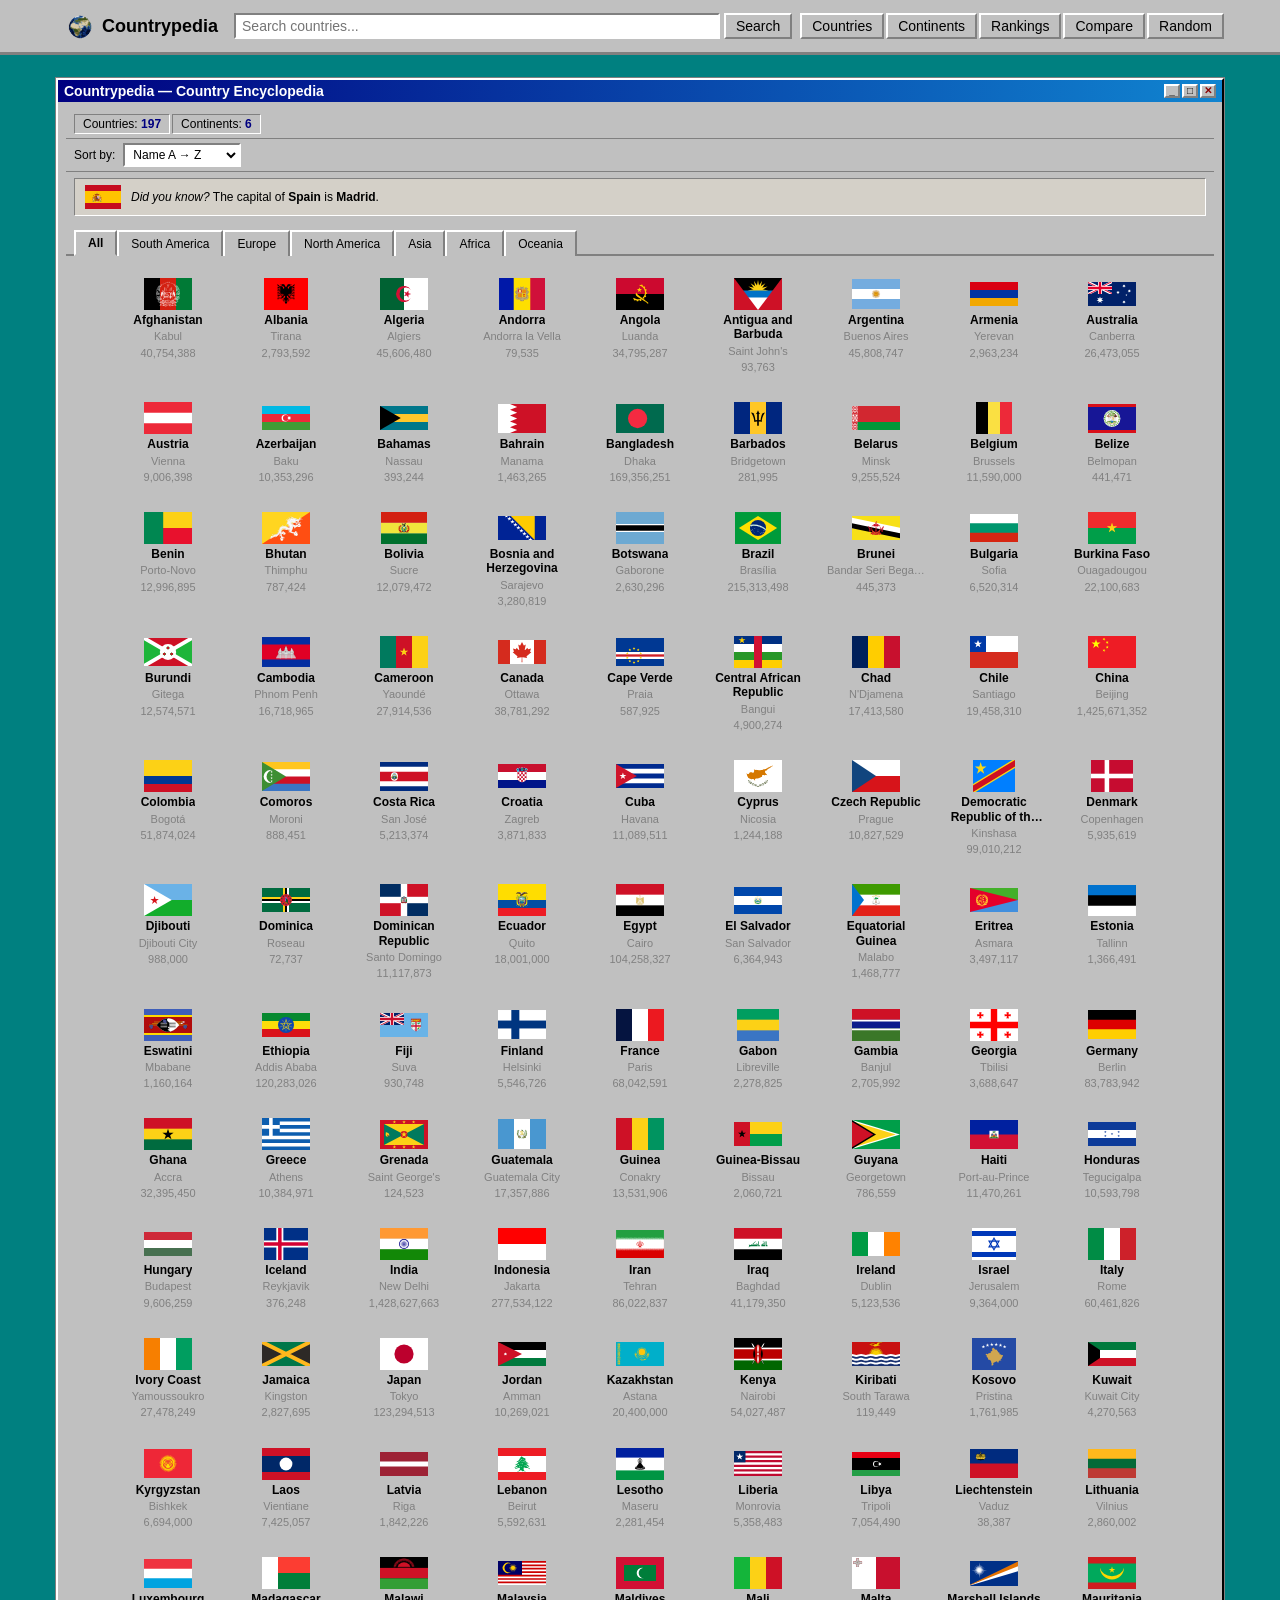
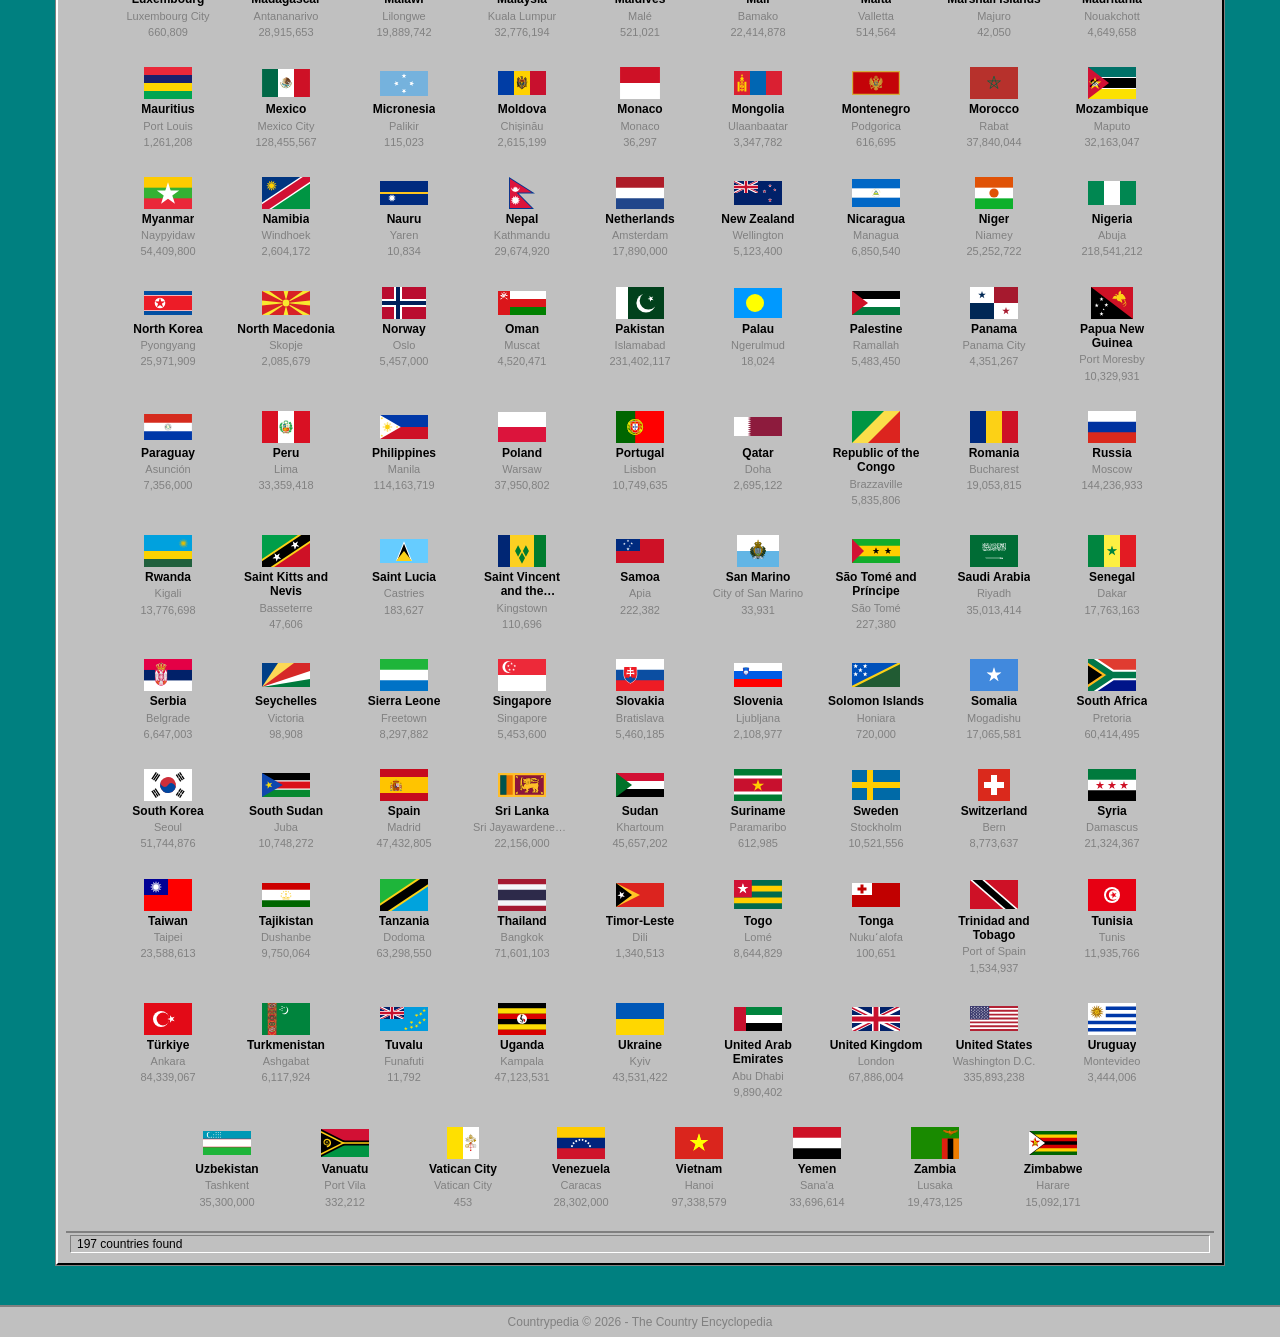
==== commit 98b93ceb: "chore: rebrand site from world.com to Countrypedia" ====
--- a/index.html
+++ b/index.html
@@ -6,7 +6,7 @@
     <meta charset ="UTF-8">
     <!-- viewport: faz o site se adaptar ao tamanho do ecrã do dispositivo -->
     <meta name="viewport" content="width=device-width, initial-scale=1.0">
-    <title>World.com</title>
+    <title>Countrypedia</title>
     <!-- carrega o CSS do projeto com caminho relativo -->
     <link rel="stylesheet" href="style.css">
 </head>
@@ -22,8 +22,8 @@
 
             <!-- LOGO — <a> com <img> dentro: tag de imagem dentro de hiperligação -->
             <a href="index.html" class="navbar-logo">
-                <img src="images/logo.png" alt="world.com logo"> <!-- <img> com caminho relativo -->
-                world.com
+                <img src="images/logo.png" alt="Countrypedia logo"> <!-- <img> com caminho relativo -->
+                Countrypedia
             </a>
 
             <!-- BARRA DE PESQUISA — input + botão lado a lado (flex) -->
@@ -70,7 +70,7 @@
             <!-- BARRA DE TÍTULO DA JANELA — azul com nome e botões -->
             <div class="window-titlebar">
                 <div class="window-title">
-                    <span>World.com — Country Encyclopedia</span>
+                    <span>Countrypedia — Country Encyclopedia</span>
                 </div>
                 <!-- botões decorativos da janela (minimizar, maximizar, fechar) -->
                 <div class ="window-buttons">
@@ -129,7 +129,7 @@
 
     <!-- RODAPÉ — informação simples no fundo da página -->
     <footer>
-        <p>world.com &copy; 2026 - The Country Encyclopedia</p>
+        <p>Countrypedia &copy; 2026 - The Country Encyclopedia</p>
     </footer>
 
     <!-- SCRIPTS — carregados no fim do body pra o HTML já estar pronto.
--- a/style.css
+++ b/style.css
@@ -1,5 +1,5 @@
 /* ============================================================
-   style.css — folha de estilos do world.com
+   style.css — folha de estilos do Countrypedia
    Tema: Windows 95 (bordas em relevo, cores cinzas e azul escuro)
 
    ÍNDICE:
@@ -887,7 +887,7 @@
 /* --- MOBILE PEQUENO (≤ 380px) ---
    Navbar deixa de caber — esconde o texto do logo. */
 @media (max-width: 380px) {
-    /* esconde o texto "world.com" do logo, mantém só o ícone */
+    /* esconde o texto "Countrypedia" do logo, mantém só o ícone */
     .navbar-logo span {
         display: none;
     }
